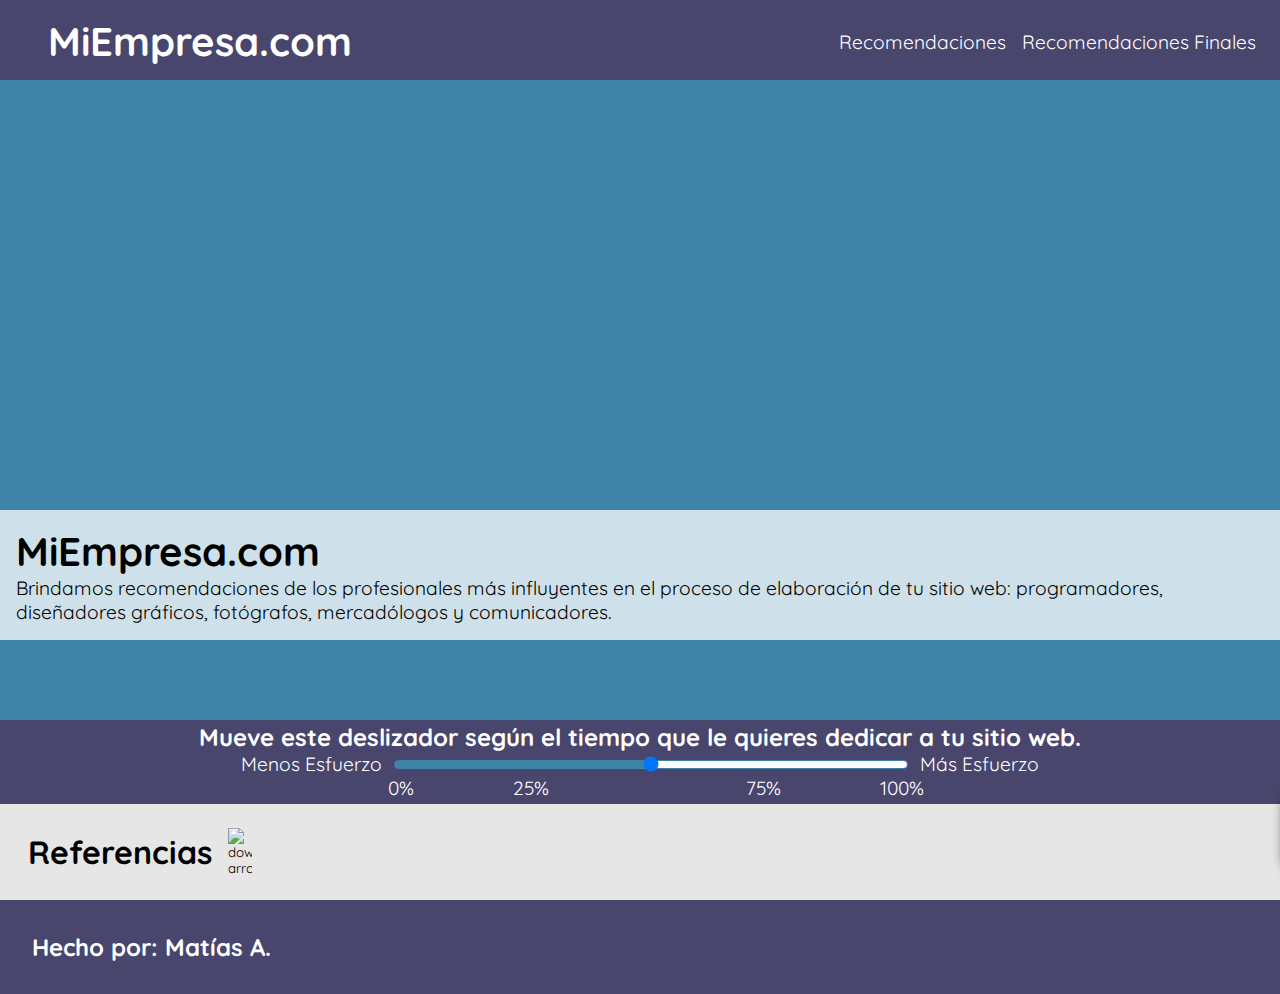
==== index.html @ 259386f4 "Index terminado" ====
<!DOCTYPE html>
<html lang="en">
<head>
    <meta charset="UTF-8">
    <meta http-equiv="X-UA-Compatible" content="IE=edge">
    <meta name="viewport" content="width=device-width, initial-scale=1.0">
    <meta name="description" content="Brindamos recomendaciones de los profesionales más influyentes en el proceso de elaboración de tu sitio web: programadores, diseñadores gráficos, fotógrafos, mercadólogos y comunicadores.">
    <link rel="preconnect" href="https://fonts.googleapis.com">
    <link rel="preconnect" href="https://fonts.gstatic.com" crossorigin>
    <link href="https://fonts.googleapis.com/css2?family=Quicksand:wght@300;500;700&display=swap" rel="stylesheet">
    <link rel="shortcut icon" href="https://i.postimg.cc/ydN5P6jC/Mi-Empresa-com-Logo-1-remove-bg.png" type="image/x-icon">
    <!-- https://postimg.cc/delete/8q73nfpF/48b8a6eb -->
    <title>MiEmpresa.com</title>
    <link rel="stylesheet" href="index.css">
    <link rel="stylesheet" href="https://cdnjs.cloudflare.com/ajax/libs/font-awesome/4.7.0/css/font-awesome.min.css">
</head>
<body>
    <header>
        <div class="header">
            <div class="menu-icon">
                <img id="menuIconOpen" src="https://i.postimg.cc/XNCWvFnG/menu.png" alt="" onclick="menuMobAnimation()">
                <!-- Removal Link: https://postimg.cc/delete/1dpSVBrv/f207f193 -->
                <img id="menuIconClose" src="https://i.postimg.cc/VkKW35SD/menu-close.png" alt="" onclick="menuMobAnimation()">
                <!-- Removal Link: https://postimg.cc/delete/z6ck5KMN/0ce4117c -->
            </div>
            <div class="menu-logo">
                <img src="https://i.postimg.cc/ydN5P6jC/Mi-Empresa-com-Logo-1-remove-bg.png" alt="">
                <!-- https://postimg.cc/delete/twVVPNVz/de579832 -->
            </div>
            <div class="header-content">
                <div class="page-title">
                    <h1>MiEmpresa.com</h1>
                </div>
                <nav class="navigation">
                    <a href="index.html"><img src="https://i.postimg.cc/0N2sn70d/home.png" alt=""></a>
                    <ul class="nav-list">
                        <!-- https://postimg.cc/delete/y2WHbLsM/1e113757 -->
                        <li class="nav-element"><p>Recomendaciones</p>
                            <ul>
                                <li><a href="programando.html">Programando</a></li>
                                <li><a href="disenando.html">Diseñando</a></li>
                                <li><a href="comunicando.html">Comunicando</a></li>
                            </ul>
                        </li>
                        <li class="nav-element"><a href="recomendaciones-finales.html">Recomendaciones Finales</a></li>
                    </ul>
                </nav>
            </div>
        </div>
    </header>
    <div class="menu-mob" id="menuMob">
        <div class="menu-mob-content">
            <li class="mob-element"><p>Puntos de Vista*</p></li>
            <li class="mob-info"><a href="programando.html">Programando</a></li>
            <li class="mob-info"><a href="disenando.html">Diseñando</a></li>
            <li class="mob-info"><a href="comunicando.html">Comunicando</a></li>
            <li class="mob-element"><a href="recomendaciones-finales.html">Recomendaciones Finales</a></li>
        </div>
    </div>
    <div class="title">
        <img src="https://cdn.pixabay.com/photo/2016/11/29/06/17/computer-1867758_960_720.jpg">
        <!-- https://postimg.cc/delete/BkPJf2L5/a53870fd -->
        <div class="title-txt-cont">
            <h1 class="title-txt">MiEmpresa.com</h1>
            <p class="title-desc">Brindamos recomendaciones de los profesionales más influyentes en el proceso de elaboración de tu sitio web: programadores, diseñadores gráficos, fotógrafos, mercadólogos y comunicadores.</p>
        </div>
        </div>
    <!-- <section class="form">
        <div id="demo">
            <h2 id="demoh2"></h2>
            <ul id="mobHeaderContent">
                <img id="fakeMenuIcon" src="https://i.postimg.cc/XNCWvFnG/menu.png" alt="">
            </ul>
            <div id="demoHeader">
                <div id="logo">Logo</div>
                <ul id="headerContent">
                    <li>Inicio</li>
                    <li>Información de la Empresa</li>
                    <li>Productos/Servicios</li>
                </ul>
            </div>
            <div id="demoContact">
                <ul id="contact">
                    <li><img src="https://cdn.pixabay.com/photo/2017/12/06/04/56/facebook-3000954_1280.png" alt=""></li>
                    <li><img src="https://cdn.pixabay.com/photo/2017/03/24/07/28/whatsapp-2170427_1280.png" alt=""></li>
                    <li><img src="https://cdn.pixabay.com/photo/2016/12/04/18/58/instagram-1882330_1280.png" alt=""></li>
                </ul>
            </div>
            <div id="demoContent">
                <div id="simg">
                    <p>Imagen</p>
                </div>
                <div id="info">
                    <h3>Nombre de la Empresa</h3>
                    <p>Descripción de la Empresa</p>
                </div>
                <div id="products">
                    <h4>Productos</h4>
                    <div>
                        <div>
                            <div>Imagen</div>
                            <p>Descripción</p>
                        </div>
                        <div>
                            <div>Imagen</div>
                            <p>Descripción</p>
                        </div>
                        <div>
                            <div>Imagen</div>
                            <p>Descripción</p>
                        </div>
                    </div>
                </div>
            </div>
            <div id="demoBanner">
                <div id="sbimg">Imagen</div>
                <div id="sbanner">Banner (<a>Enlace</a>)</div>
                <img class="banner-close" src="https://i.postimg.cc/8CKLfGR7/cross.png" alt="cerrar">
                Removal link: https://postimg.cc/delete/nN5q4rJT/70c9593e
            </div>
            <div id="demoFooter">
                <div>Información de Contacto</div>
                <div>Enlaces Externos y Políticas</div>
            </div>
        </div> -->
        <!-- <div id="selector">
            <div id="content">
                <h4 id="selTitle"></h4>
                <p id="selP"></p>
            </div>
            <div id="arrow"></div>
        </div>
    </section> -->
    <!-- <div id="tips">
        <div class="form-container">
            
        </div>
    </div> -->
    <section>
        <section id="main">
            <div id="timeSlider">
                <div id="timeContainer">
                    <h3>Mueve este deslizador según el tiempo que le quieres dedicar a tu sitio web.</h2>
                    <div id="timeInputContainer">
                        <p>Menos Esfuerzo</p>
                        <input type="range" min="0" max="100" value="50" id="timeInput" oninput="updateMain(this)">
                        <p>Más Esfuerzo</p>
                    </div>
                    <div id="timeScale">
                        <p>0%</p>
                        <p>25%</p>
                        <p></p>
                        <p>75%</p>
                        <p>100%</p>
                    </div>
                </div>
            </div>
            <div id="mainTips">
                <div id="mainTipsContainer">
                    <i class="fa fa-times" onclick="hideTips()"></i>
                    <h3>¡Espera! Antes revisa:</h3>
                    <video playsinline autoplay src="assets/10 tips.mp4" id="tenVideo"></video>
                </div>
            </div>
            <div class="mainContent">
                <section id="store">
                    <div class="mainTitle">
                        <img src="https://cdn.pixabay.com/photo/2019/04/26/07/14/store-4156934_960_720.png" alt="tienda en línea">
                        <div class="titleContent">
                            <h3>Abre tu Tienda en Línea</h3>
                            <p>Descripción</p>
                        </div>
                    </div>
                    <div class="steps">
                        <div class="l1">
                            <div class="step-title">
                                <p>1</p>
                                <h4>Paso 1:</h4>
                            </div>
                            <div class="step-desc">
                                <p><strong>Recopila tus productos y sus precios:</strong> haz una lista de todos tus productos y anota sus precios para que puedas compartirlos fácilmente. Puedes crear un catálogo de productos para compartirlos fácilmente en <a href="https://www.canva.com/" target="_blank">Canva</a>.</p>
                            </div>
                        </div>
                        <div class="l2">
                            <div class="step-title">
                                <p>2</p>
                                <h4>Paso 2:</h4>
                            </div>
                            <div class="step-desc">
                                <p><strong>Registra tu empresa:</strong> puedes acceder a tiendas en línea donde podrás registrarte y vender instantáneamente. Puedes abrirlas gratuitamente en <a href="https://web.pency.app/" target="_blank">Pency</a> u <a href="https://www.odoo.com/es_ES/app/ecommerce" target="_blank">Odoo</a>, revisar las mejores tiendas en línea en Perú <a href="https://www.qempo.com.pe/blog/mejores-paginas-vender-productos-peru/" target="_blank">aquí</a>, o suscribirse en <a href="https://suscrio.com/" target="_blank">Suscrio</a>.</p>
                            </div>
                        </div>
                        <div class="l3">
                            <div class="step-title">
                                <p>3</p>
                                <h4>Paso 3:</h4>
                            </div>
                            <div class="step-desc">
                                <p><strong>Selecciona tu paleta de colores:</strong> utiliza selectores de paletas en <a href="https://coolors.co/" target="_blank">Coolors</a>, <a href="https://color.adobe.com/es/create/color-wheel/" target="_blank">Adobe Color</a>, <a href="https://javier.xyz/cohesive-colors/" target="_blank">Cohesive Colors</a> o <a href="https://www.colorhexa.com/" target="_blank">Color Hexa</a>, paletas prediseñadas en <a href="https://colorhunt.co/" target="_blank">Color Hunt</a>, o generadores de colores HTML en <a href="https://htmlcolorcodes.com/color-picker/" target="_blank">Color Picker</a>.</p>
                            </div>
                        </div>
                        <div class="l4">
                            <div class="step-title">
                                <p>4</p>
                                <h4>Paso 4:</h4>
                            </div>
                            <div class="step-desc">
                                <p><strong>Crea tu propia marca:</strong> obtén tu logo personalizable y adecúalo a tu paleta de colores en <a href="https://www.renderforest.com/es/logos/" target="_blank">Renderforest</a> y elige entre una variedad de tipografías para tu sitio web en <a href="https://fonts.google.com/" target="_blank">Google Fonts</a>.</p>
                            </div>
                        </div>
                    </div>
                </section>
                <section id="template">
                    <div class="mainTitle">
                        <img src="https://cdn.pixabay.com/photo/2016/08/27/12/06/website-1624028_960_720.png" alt="programadores">
                        <div class="titleContent">
                            <h3>Utiliza plantillas existentes:</h3>
                            <p>Descripción</p>
                        </div>
                    </div>
                    <div class="steps">
                        <div class="l1">
                            <div class="step-title">
                                <p>1</p>
                                <h4>Paso 1:</h4>
                            </div>
                            <div class="step-desc">
                                <p><strong>Utiliza herramientas de creación de sitios web:</strong> hoy en día puedes desarrollar páginas y plataformas virtuales en estas plataformas sin requerir de un programador. Las gratis incluyen a <a href="https://www.wix.com/" target="_blank">Wix</a> y <a href="https://www.jimdo.com/es/" target="_blank">Jimdo</a>, y las de pago incluyen a <a href="https://www.wordpress.com/" target="_blank">WordPress</a>.</p>
                            </div>
                        </div>
                        <div class="l2">
                            <div class="step-title">
                                <p>2</p>
                                <h4>Paso 2:</h4>
                            </div>
                            <div class="step-desc">
                                <p><strong>Ten la información lista:</strong> es más trabajo que hacer un diseño por CMS ya que puedes hacer una plataforma virtual en un día, pero te va a tomar mucho más tiempo generar la información y el contenido.</p>
                            </div>
                        </div>
                        <div class="l3">
                            <div class="step-title">
                                <p>3</p>
                                <h4>Paso 3:</h4>
                            </div>
                            <div class="step-desc">
                                <p><strong>Selecciona tu paleta de colores:</strong> utiliza selectores de paletas en <a href="https://coolors.co/" target="_blank">Coolors</a>, <a href="https://color.adobe.com/es/create/color-wheel/" target="_blank">Adobe Color</a>, <a href="https://javier.xyz/cohesive-colors/" target="_blank">Cohesive Colors</a> o <a href="https://www.colorhexa.com/" target="_blank">Color Hexa</a>, paletas prediseñadas en <a href="https://colorhunt.co/" target="_blank">Color Hunt</a>, o generadores de colores HTML en <a href="https://htmlcolorcodes.com/color-picker/" target="_blank">Color Picker</a>.</p>
                            </div>
                        </div>
                        <div class="l5">
                            <div class="step-title">
                                <p>4</p>
                                <h4>Paso 4:</h4>
                            </div>
                            <div class="step-desc">
                                <p><strong>Crea tu propia marca:</strong> obtén tu logo personalizable y adecúalo a tu paleta de colores en <a href="https://www.renderforest.com/es/logos/" target="_blank">Renderforest</a> y elige entre una variedad de tipografías para tu sitio web en <a href="https://fonts.google.com/" target="_blank">Google Fonts</a>.</p>
                            </div>
                        </div>
                    </div>
                </section>
                <section id="program">
                    <div class="mainTitle">
                        <img src="https://cdn.pixabay.com/photo/2016/09/08/04/12/programmer-1653351_960_720.png" alt="programadores">
                        <div class="titleContent">
                            <h3>Prográmalo tú mismo:</h3>
                            <p>CREA tu tienda en línea.</p>
                        </div>
                    </div>
                    <div class="steps">
                        <div class="l1">
                            <div class="step-title">
                                <p>1</p>
                                <h4>Paso 1:</h4>
                            </div>
                            <div class="step-desc">
                                <p><strong>Aprende</strong> los lenguajes de programación y las herramientas necesarias en plataformas de cursos como <a href="https://platzi.com" target="_blank">Platzi</a>, <a href="https://coursera.com/" target="_blank">Coursera</a> o <a href="https://www.youtube.com" target="_blank">Youtube</a>, o en artículos de blog y tutoriales <a href="https://www.ciudadano2cero.com/como-crear-una-pagina-web-en-html/" target="_blank">aquí</a>, <a href="https://www.neolo.com/blog/como-crear-una-pagina-web-desde-cero-en-html.php" target="_blank">aquí</a> y <a href="https://pe.godaddy.com/blog/10-codigos-html-para-paginas-web-y-para-que-sirven/" target="_blank"> aquí</a>.</p>
                            </div>
                        </div>
                        <div class="l2">
                            <div class="step-title">
                                <p>2</p>
                                <h4>Paso 2:</h4>
                            </div>
                            <div class="step-desc">
                                <p><strong>Utiliza</strong> hosting y dominio gratuito en <a href="https://www.freenom.com/es/index.html/" target="_blank">Freenom</a> o <a href="https://www.hostinger.es/dominios-gratis/" target="_blank">Hostinger</a>, o <strong>contrata</strong> hosting y dominio en <a href="https://www.ionos.com/" target="_blank">Ionos</a>, <a href="https://www.freenom.com/es/index.html/" target="_blank">Freenom</a> o <a href="https://www.hostinger.es/dominios-gratis/" target="_blank">Hostinger</a>.</p>
                            </div>
                        </div>
                        <div class="l3">
                            <div class="step-title">
                                <p>3</p>
                                <h4>Paso 3:</h4>
                            </div>
                            <div class="step-desc">
                                <p><strong>Selecciona tu paleta de colores:</strong> utiliza selectores de paletas en <a href="https://coolors.co/" target="_blank">Coolors</a>, <a href="https://color.adobe.com/es/create/color-wheel/" target="_blank">Adobe Color</a>, <a href="https://javier.xyz/cohesive-colors/" target="_blank">Cohesive Colors</a> o <a href="https://www.colorhexa.com/" target="_blank">Color Hexa</a>, paletas prediseñadas en <a href="https://colorhunt.co/" target="_blank">Color Hunt</a>, o generadores de colores HTML en <a href="https://htmlcolorcodes.com/color-picker/" target="_blank">Color Picker</a>.</p>
                            </div>
                        </div>
                        <div class="l4">
                            <div class="step-title">
                                <p>4</p>
                                <h4>Paso 4:</h4>
                            </div>
                            <div class="step-desc">
                                <p><strong>Crea tu propia marca:</strong> obtén tu logo personalizable y adecúalo a tu paleta de colores en <a href="https://www.renderforest.com/es/logos/" target="_blank">Renderforest</a> y elige entre una variedad de tipografías para tu sitio web en <a href="https://fonts.google.com/" target="_blank">Google Fonts</a>.</p>
                            </div>
                        </div>
                        <div class="l5">
                            <div class="step-title">
                                <p>5</p>
                                <h4>Paso 5:</h4>
                            </div>
                            <div class="step-desc">
                                <p><strong>Utiliza</strong>, mientras programas, <strong>foros en línea</strong> como <a href="https://es.stackoverflow.com/" target="_blank">Stack Overflow</a>, <strong>herramientas para empresas</strong> como <a href="https://www.odoo.com/es_ES/" target="_blank">Odoo</a>, y <strong>código abierto</strong> que puedes encontrar en <a href="https://github.com/es/" target="_blank">Github</a>.</p>
                            </div>
                        </div>
                        <div class="l6">
                            <div class="step-title">
                                <p>6</p>
                                <h4>Paso 6:</h4>
                            </div>
                            <div class="step-desc">
                                <p><strong>Prueba tu sitio web</strong> al finalizar, para ver si se adapta a todos los formatos de pantalla <a href="https://ui.dev/amiresponsive" target="_blank">aquí</a> o <a href="http://www.responsinator.com/" target="_blank">aquí</a>, o recibe recomendaciones para mejorar el tiempo de carga de tu sitio web <a href="https://www.websiteoptimization.com/services/analyze/" target="_blank">aquí</a>.</p>
                            </div>
                        </div>
                    </div>
                </section>
                <section class="recommendations">
                    <h3>Recomendaciones de Expertos</h3>
                    <p>Estas son algunas recomendaciones que recopilamos para tí, que provienen de expertos y profesionales como programadores, diseñadores gráficos, comunicadores, fotógrafos, y expertos en marketing.</p>
                    <div id="mainButtonList">
                        <button onclick="displayButton(this, 1)">
                            <h4>Programar</h4>
                        </button>
                        <button onclick="displayButton(this, 2)">
                            <h4>Diseñar</h4>
                        </button>
                        <button onclick="displayButton(this, 3)">
                            <h4>Comunicar</h4>
                        </button>
                        <button onclick="displayButton(this, 4)">
                            <h4>Vender</h4>
                        </button>
                    </div>
                    <div id="pButtonList">
                        <button onclick="changeGrid(this, 1)">
                            <h5>Rapidez de carga</h5>
                            <p>A veces menos es más</p>
                        </button>
                        <button onclick="changeGrid(this, 2)">
                            <h5>Códigos de seguimiento y análisis</h5>
                            <p>Lo que puedo medir puedo mejorar</p>
                        </button>
                        <button onclick="changeGrid(this, 3)">
                            <h5>Autogestión</h5>
                            <p>Hazlo tú mismo</p>
                        </button>
                        <button onclick="changeGrid(this, 4)">
                            <h5>Seguridad y Privacidad</h5>
                            <p>Haz que tu cliente controle su información</p>
                        </button>
                        <button onclick="changeGrid(this, 5)">
                            <h5>Estructura de Programación</h5>
                            <p>Aquí falta algo (?)</p>
                        </button>
                    </div>
                    <div id="dButtonList">
                        <button onclick="changeGrid(this, 1)">
                            <h5>Simple (?)</h5>
                            <p>Único e innovador</p>
                        </button>
                        <button onclick="changeGrid(this, 2)">
                            <h5>Navegación Sencilla e Intuitiva</h5>
                            <p>Que tu cliente no se pierda en el intento</p>
                        </button>
                        <button onclick="changeGrid(this, 3)">
                            <h5>Colores</h5>
                            <p>Representa la identidad de tu empresa, impacta a tu cliente y generan sentimientos.</p>
                        </button>
                        <button onclick="changeGrid(this, 4)">
                            <h5>Diseño Responsivo</h5>
                            <p>Más del 83% de personas tienen un equipo móvil</p>
                        </button>
                        <button onclick="changeGrid(this, 5)">
                            <h5>Tipografía</h5>
                            <p>Importante para facilitar la lectura y formar la identidad de una empresa</p>
                        </button>
                        <button onclick="changeGrid(this, 6)">
                            <h5>Imágenes y Videos</h5>
                            <p>Para comprar tu producto, tu cliente quiere mirarlo primero</p>
                        </button>
                        <button  onclick="changeGrid(this, 7)">
                            <h5>Elementos Gráficos</h5>
                            <p>Incluye elementos que reflejan los objetivos de tu sitio web</p>
                        </button>
                        <button  onclick="changeGrid(this, 8)">
                            <h5>Fotografías profesionales</h5>
                            <p>Brinda detalles sobre el producto y puede ayudar a concertar una venta</p>
                        </button>
                        <button  onclick="changeGrid(this, 9)">
                            <h5>Catálogos Digitales</h5>
                            <p>Excelente medio de difusión de tus productos y su información</p>
                        </button>
                    </div>
                    <div id="cButtonList">
                        <button onclick="changeGrid(this, 1)">
                            <h5>Organización de la Información</h5>
                            <p>Debe ser clara para lograr que el usuario sepa dónde buscar lo que necesita</p>
                        </button>
                        <button onclick="changeGrid(this, 2)">
                            <h5>Llamadas a la acción</h5>
                            <p>Todas las acciones que uno puede implementar para que el cliente realice alguna acción favorable</p>
                        </button>
                        <button onclick="changeGrid(this, 3)">
                            <h5>Contenido de calidad</h5>
                            <p>Esto hace que tus clientes quieran consumir y que les guste leer la información de tu sitio web</p>
                        </button>
                        <button onclick="changeGrid(this, 4)">
                            <h5>Redes Sociales</h5>
                            <p>Pueden servir como medio de comunicación y como estrategia de posicionamiento</p>
                        </button>
                        <button onclick="changeGrid(this, 5)">
                            <h5>Blog</h5>
                            <p>Es una herramienta informativa que ayuda a los clientes y ofrece más tiempo en el que el cliente se quede en el sitio web</p>
                        </button>
                        <button onclick="changeGrid(this, 6)">
                            <h5>Contacto con el cliente</h5>
                            <p>Es elemental y básico que haya esta retroalimentación con el cliente</p>
                        </button>
                    </div>
                    <div id="vButtonList">
                        <button onclick="changeGrid(this, 1)">
                            <h5>Posicionamiento</h5>
                            <p>Permiten lograr una mayor visibilidad.</p>
                        </button>
                        <button onclick="changeGrid(this, 2)">
                            <h5>Publicidad</h5>
                            <p>Da a conocer tus productos a tus clientes</p>
                        </button>
                        <button onclick="changeGrid(this, 3)">
                            <h5>Estrategias de Marketing</h5>
                            <p>Aumenta tus ventas</p>
                        </button>
                        <button onclick="changeGrid(this, 4)">
                            <h5>Plataformas</h5>
                            <p>Herramientas que te ayudarán en el desarrollo de tu sitio web</p>
                        </button>
                    </div>
                    <div class="reco-grid">
                        <div id="pGrid">
                            <div id="p1">
                                <div class="card">
                                    <img src="https://images.pexels.com/photos/1148820/pexels-photo-1148820.jpeg?auto=compress&cs=tinysrgb&w=1260&h=750&dpr=2" alt="">
                                    <p><strong>Alójala en un buen servidor:</strong> si el servidor no es adecuado hace que la carga demore, lo que causa una mala experiencia con tu usuario. Un buen servidor permite manejar un gran número consultas a la vez, como <a href="https://httpd.apache.org/" target="_blank">Apache</a> o <a href="https://www.nginx.com/">Nginx</a>.</p>
                                </div>
                                <div class="card">
                                    <img src="https://cdn.pixabay.com/photo/2017/05/25/01/03/web-page-2341973_1280.jpg" alt="">
                                    <p><strong>Utiliza un código optimizado:</strong> puedes estructurar tu código en varias partes o puedes orientarlo a objetos. Escoge e importa solamente las librerías que te sirvan para ahorrar memoria.</p>
                                </div>
                                <div class="card">
                                    <div class="image-pair">
                                        <img src="https://cdn.pixabay.com/photo/2020/10/04/04/44/loading-5625228_1280.png" alt="">
                                        <img src="https://i.postimg.cc/vZSM9nHv/random-text.png " alt="">
                                    </div>
                                    <!-- https://postimg.cc/delete/7djDNVm8/2c191a92 -->
                                    <p><strong>Mantenla limpia y amigable:</strong> demasiadas animaciones, imágenes y texto desaniman a tu usuario por su carga lenta. Mientras que un sitio web que no esté sobrecargado, puede hacer que tu web sea más rápido y atractivo.</p>
                                </div>
                            </div>
                            <div id="p2">
                                <div class="card">
                                    <img src="https://images.pexels.com/photos/590045/pexels-photo-590045.jpeg?auto=compress&cs=tinysrgb&w=1260&h=750&dpr=2 " alt="">
                                    <p><strong>Haz seguimiento:</strong> es importante para que tomes decisiones de mejora. Por ejemplo, si tienes una empresa de venta de ropa puedes ver qué diseños son los más visitados, entonces, le pones mayor énfasis para que más clientes accedan.</p>
                                </div>
                                <div class="card">
                                    <img src="https://i.postimg.cc/h4bscrY3/google-analytics.png" alt="">
                                    <!-- https://postimg.cc/delete/tcDkTf1q/32956fb8 -->
                                    <p><strong>Utiliza análisis de datos:</strong> esto se hace a través de analíticas de datos que permiten hacer un seguimiento, por lo que se trabaja al interno y se pueden usar herramientas como <a href="https://marketingplatform.google.com/intl/es/about/analytics/" target="_blank">Google Analytics</a>.</p>
                                </div>
                                <div class="card">
                                    <img src="https://images.pexels.com/photos/7876507/pexels-photo-7876507.jpeg?auto=compress&cs=tinysrgb&w=1260&h=750&dpr=2" alt="">
                                    <p><strong>Si es necesario, especialízate:</strong> porque te permite solucionar los problemas de tu negocio a través de la explotación de datos y construcción de sistemas de información para <i>business intelligence</i>.</p>
                                </div>
                            </div>
                            <div id="p3">
                                <div class="card">
                                    <img src="https://images.pexels.com/photos/2422290/pexels-photo-2422290.jpeg?auto=compress&cs=tinysrgb&w=1260&h=750&dpr=2" alt="">
                                    <p><strong>Trabaja colaborativamente:</strong> un grupo de personas que puedan gestionar y responsabilizarse de la página es lo ideal, muchas veces se comete el error de que todo el mundo lo gestione, lo cual genera desorden. Sin embargo, si no tienes acceso a tener un equipo puedes hacerlo tú mismo.</p>
                                </div>
                                <div class="card">
                                    <img src="https://images.pexels.com/photos/955395/pexels-photo-955395.jpeg?auto=compress&cs=tinysrgb&w=1260&h=750&dpr=2" alt="">
                                    <p><strong>Mantén tu página actualizada:</strong> brinda orden, credibilidad, y satisfacción.</p>
                                </div>
                                <div class="card">
                                    <img src="https://images.pexels.com/photos/97080/pexels-photo-97080.jpeg?auto=compress&cs=tinysrgb&w=1260&h=750&dpr=2" alt="">
                                    <p><strong>Gestiona tu página tú mismo:</strong> cuenta con un panel administrativo, ya que, si un texto, banner o teléfono de contacto cambia, no tendrás que recurrir a un programador, sino puedes ingresar al panel que te permitiría cambiarlo fácilmente.</p>
                                </div>
                            </div>
                            <div id="p4">
                                <div class="card">
                                    <img src="https://cdn.pixabay.com/photo/2016/08/13/16/49/computer-1591018_1280.jpg" alt="">
                                    <p><strong>Brinda respaldo de seguridad:</strong> en especial por las situaciones actuales, ya que una página puede ser clonada o infiltrada. Puedes realizar copias de seguridad de tu sitio web, aunque muchos servidores tienen excelente seguridad.</p>
                                </div>
                                <div class="card">
                                    <img src="https://cdn.pixabay.com/photo/2019/06/25/21/37/stamp-4299143_1280.jpg" alt="">
                                    <p><strong>Cuida la privacidad:</strong> al momento de publicar información, datos, entre otros, que sean confidenciales, y también en caso el usuario requiera mantener anónimas sus publicaciones.</p>
                                </div>
                                <div class="card">
                                    <img src="https://images.pexels.com/photos/164501/pexels-photo-164501.jpeg?auto=compress&cs=tinysrgb&w=1260&h=750&dpr=2" alt="">
                                    <p><strong>Comercio en línea (?):</strong> brinda seguridad cuando se paga a través de tarjeta de crédito o débito, puedes adquirir servicios de pasarelas de pago. Puedes usar <a href="https://culqi.com/" target="_blank">Culqi</a>, <a href="https://www.mercadopago.com/" target="_blank">Mercado Pago</a>, <a href="https://www.paypal.com/" target="_blank">PayPal</a>, <a href="https://payu.com/" target="_blank">PayU</a>, <a href="https://pagoefectivo.pe/">PagoEfectivo</a>, <a href="https://pay-me.com/" target="_blank">PayMe</a>, <a href="https://www.niubiz.com/" target="_blank">Niubiz</a>, entre otros.</p>
                                </div>
                            </div>
                            <div id="p5">
                                <div class="card">
                                    <img src="https://cdn.pixabay.com/photo/2017/07/22/11/09/social-media-2528410_1280.jpg" alt="">
                                    <p><strong>Web adaptable (?):</strong> hay código manejable internamente que ayuda a que tu página sea visible en distintos dispositivos y navegadores que utilicen tus usuarios, sin tener la necesidad de descargar o instalar alguna aplicación, como los <a href="https://developer.mozilla.org/es/docs/Web/CSS/Media_Queries/Using_media_queries/" target="_blank">Media Queries</a> o los <a href="https://developer.mozilla.org/es/docs/Glossary/Vendor_Prefix/" target="_blank">Prefijos de Vendedor</a> (vendor prefixes).</p>
                                </div>
                                <div class="card">
                                    <img src="https://cdn.pixabay.com/photo/2014/11/29/19/21/social-media-550767_1280.png" alt="">
                                    <p><strong>Lenguaje estándar (?):</strong> pues tal vez no es compatible con otras computadoras, por ello debe ser diseñado y desarrollado para la navegación desde cualquier dispositivo y resolución de pantalla. Es importante para conseguir más usuarios.</p>
                                </div>
                            </div>
                        </div>
                        <div id="dGrid">
                            <div id="d1">
                                <div class="card">
                                    <img src="https://cdn.pixabay.com/photo/2015/11/10/14/26/box-1036976_1280.png" alt="">
                                    <p><strong>Incluye contenido importante:</strong> mantén un diseño simple o incluso minimalista, lo que debe venderse es el producto, no el diseño. Las páginas no son para que los diseñadores se luzcan.</p>
                                </div>
                                <div class="card">
                                    <img src="https://images.pexels.com/photos/5428829/pexels-photo-5428829.jpeg?auto=compress&cs=tinysrgb&w=1260&h=750&dpr=2" alt="">
                                    <p><strong>Haz que tu navegación sea simple (?):</strong> en algunas páginas es muy complicado, ya que el diseño es bueno pero las personas no lo usarían por no tener conocimientos sobre web.</p>
                                </div>
                                <div class="card">
                                    <img src="https://images.pexels.com/photos/5797903/pexels-photo-5797903.jpeg?auto=compress&cs=tinysrgb&w=1260&h=750&dpr=2" alt="">
                                    <p><strong>Procura que sea doblemente amigables (?):</strong> algunos clientes tienen dificultades o poca educación digital, además tienen un poco de miedo a los sitios web por la exposición de su información personal.</p>
                                </div>
                                <div class="card">
                                    <img src="https://i.postimg.cc/mDh7KN2B/styles.png" alt="">
                                    <!-- https://postimg.cc/delete/wSRhz4FN/9c5ebcdc -->
                                    <p><strong>Utiliza un solo estilo:</strong> si hay una sección con estilo diferente, el usuario no entiende qué pasó, se puede distraer e irse del sitio web. El estilo es la identidad de un sitio web y debe tenerse en cuenta.</p>
                                </div>
                                <div class="card">
                                    <img src="https://i.postimg.cc/g00nSzNZ/space.png" alt="">
                                    <!-- https://postimg.cc/delete/XtrpTG71/64922f7b -->
                                    <p><strong>Respetar los espacios:</strong> que no sea muy recargado. Esto afecta mucho la estética del sitio web.</p>
                                </div>
                            </div>
                            <div id="d2">
                                <div class="card">
                                    <img src="https://cdn.pixabay.com/photo/2016/09/08/17/46/user-interface-1655006_1280.png" alt="">
                                    <p><strong>Presta atención al diseño de interfaces:</strong> lo que necesitan tus clientes para poder llegar a comprar, revisar, reenviar, compartir, está relacionado a que gráficamente sea cómodo.</p>
                                </div>
                                <div class="card">
                                    <img src="https://images.pexels.com/photos/590022/pexels-photo-590022.jpeg?auto=compress&cs=tinysrgb&w=1260&h=750&dpr=2" alt="">
                                    <p><strong>Utiliza analítica:</strong> para que sea lógico se necesita mucho análisis, pruebas, y pensamiento. Piensa en que el cliente debe tener claro cómo hacer lo mínimo posible para llegar a lo que busca.</p>
                                </div>
                                <div class="card">
                                    <img src="https://cdn.pixabay.com/photo/2017/09/29/23/44/feedback-2800867_1280.png" alt="">
                                    <p><strong>Ten en cuenta la exigencia del cliente:</strong> en estos tiempos son muy exigentes, así que el resolver la experiencia de usuario con un buen diseño de interfaces hace que una página pueda llegar a un objetivo bueno, fácil y manera exitosa.</p>
                                </div>
                                <div class="card">
                                    <img src="https://i.postimg.cc/4xXFKqxd/simple.png " alt="">
                                    <!-- https://postimg.cc/delete/YZCy1kbz/eb0ab54a -->
                                    <p><strong>No le des muchos detalles a tu página:</strong> mientras la información sea concreta y directa, la navegación será sencilla y amigable.</p>
                                </div>
                                <div class="card">
                                    <img src="https://cdn.pixabay.com/photo/2012/04/05/02/02/cursor-25900_1280.png" alt="">
                                    <p><strong>Basa todo en solo tres clics:</strong> está comprobado que si un usuario, con solo tres clics, obtiene lo que necesita, entonces estará mucho más satisfecho. Sin embargo, todo depende de la necesidad de una empresa, ya que para vender pueden ser necesarios más de 3 clics.</p>
                                </div>
                                <div class="card">
                                    <img src="https://cdn.pixabay.com/photo/2017/05/14/03/45/gui-2311260_1280.png" alt="">
                                    <p><strong>Haz la información accesible:</strong> la información debe ser encontrada de la manera más sencilla y rápida. Aun así, todo depende del sitio web, uno puede organizar categorías eficientes o implementar un buscador interno (enlace).</p>
                                </div>
                                <div class="card">
                                    <div id="navBar">
                                        <p>Logo</p>
                                        <ul>
                                            <li>Inicio</li>
                                            <li>Productos</li>
                                            <li>Contacto</li>
                                        </ul>
                                    </div>
                                    <p><strong>Utiliza una barra de navegación eficiente:</strong> puede ser atractiva y sobresaliente. Debe ser útil para navegar, lo ideal es que tome &#188 de página.</p>
                                </div>
                                <div class="card">
                                    <img src="https://i.postimg.cc/HkxXh1YF/buttons.png " alt="">
                                    <!-- https://postimg.cc/delete/h6JVWPsj/1a0c2f01 -->
                                    <p><strong>Usa botones claros y fáciles de encontrar:</strong> esto garantiza que el cliente identifique que un botón es real y puede realizar su función sin problemas.</p>
                                </div>
                            </div>
                            <div id="d3">
                                <div class="card">
                                    <img src="https://images.pexels.com/photos/40799/paper-colorful-color-loose-40799.jpeg?auto=compress&cs=tinysrgb&w=1260&h=750&dpr=2" alt="">
                                    <p><strong>Usa una buena combinación de colores:</strong> ya que puede ser atractivo, pero podría ocasionar obstrucciones o dificultades en la lectura de la información. Puedes guiarte usando <a href="https://colorhunt.co/" target="_blank">ColorHunt</a>, <a href="https://color.adobe.com/es/create/color-wheel/" target="_blank">Adobe Color</a> o <a href="https://coolors.co/" target="_blank">Coolors</a>.</p>
                                </div>
                                <div class="card">
                                    <img src="https://images.pexels.com/photos/1148496/pexels-photo-1148496.jpeg?auto=compress&cs=tinysrgb&w=1260&h=750&dpr=2" alt="">
                                    <p><strong>Utiliza colores atractivos:</strong> pero no neones ni fosforescentes. Deben representar la identidad, pero no ser muy fuertes, por ello, lo más recomendable, hoy en día, son los colores pasteles. Puedes ver ejemplos de los colores de marcas exitosas <a href="http://brandcolors.net/" target="_blank"> aquí</a>.</p>
                                </div>
                                <div class="card">
                                    <img src="https://i.postimg.cc/x1Zkckv1/design.png" alt="">
                                    <!-- https://postimg.cc/delete/5ThHv5V5/88759f67 -->
                                    <p><strong>Crea una línea gráfica:</strong> haz que tus elementos tengan características en común como bordes, colores, tipografías, o efectos. La estética debe ser suficiente para que el usuario no opte por otro sitio web y pueda distinguirte por tu línea gráfica. Puedes generar paletas en <a href="https://javier.xyz/cohesive-colors/" target="_blank">Cohesive Colors</a>, <a href="https://www.color-hex.com/" target="_blank">Color Hex</a> o <a href="https://www.colorhexa.com/" target="_blank">Color Hexa</a>.</p>
                                </div>
                                <div class="card">
                                    <img src="https://i.postimg.cc/rpHBrTsT/colors.png" alt="">
                                    <!-- https://postimg.cc/delete/TBzzqw7W/af906f50 -->
                                    <p><strong>Usa pocos colores:</strong>es más sencillo tener una identidad con pocos elementos que tener muchas opciones y marear al cliente, al usuario y a todos.</p>
                                </div>
                                <div class="card">
                                    <img src="https://cdn.pixabay.com/photo/2017/12/28/15/06/geometric-3045402_1280.png" alt="">
                                    <p><strong>Adecúa tus colores según tus clientes y productos (?):</strong> en una página formal son mejores colores obvios como grises, azules, o negros, mientras que en una página de entendimiento se pueden usar colores vivos como los colores básicos. Puedes generar una paleta de acuerdo con una imagen <a href="http://colrd.com/" target="_blank">aquí</a>.</p>
                                </div>
                            </div>
                            <div id="d4">
                                <div class="card">
                                    <img src="https://images.pexels.com/photos/4158/apple-iphone-smartphone-desk.jpg?auto=compress&cs=tinysrgb&w=1260&h=750&dpr=2" alt="">
                                    <p><strong>Adáptalo a todos los dispositivos:</strong> para ganar clientes en cualquier celular o incluso televisores. Puedes comprobar si tu sitio web es responsivo en <a href="https://ui.dev/amiresponsive" target="_blank">Am I Responsive?</a> o <a href="http://www.responsinator.com/" target="_blank">Responsinator</a>.</p>
                                </div>
                                <div class="card">
                                    <div class="image-pair">
                                        <img src="https://i.postimg.cc/sDVKJLtZ/little-text.png" alt="">
                                        <!-- https://postimg.cc/delete/PcqKFH83/7bedefd4 -->
                                        <img src="https://images.pexels.com/photos/8296105/pexels-photo-8296105.jpeg?auto=compress&cs=tinysrgb&w=1260&h=750&dpr=2" alt="">
                                    </div>
                                    <p><strong>Tómalo en cuenta siempre:</strong>si no es responsivo, la letra sería muy pequeña y la tasa de rebote será muy alta. Lo que ves en una computadora no lo puedes ver en el celular. La mayoría de las plataformas y herramientas de sitios web ofrecen esta función. También podrás evitar hacer otras plataformas como apps para los celulares.</p>
                                </div>
                                <div class="card">
                                    <img src="https://images.pexels.com/photos/38519/macbook-laptop-ipad-apple-38519.jpeg?auto=compress&cs=tinysrgb&w=1260&h=750&dpr=2" alt="">
                                    <p><strong>Evalúa según tu presupuesto, tiempo y recursos: </strong>piensa en lo que es necesario y deja de hacer tareas que demanden muchos recursos en algunos tipos de equipos.</p>
                                </div>
                            </div>
                            <div id="d5">
                                <div class="card">
                                    <img src="https://images.pexels.com/photos/616849/pexels-photo-616849.jpeg?auto=compress&cs=tinysrgb&w=1260&h=750&dpr=2" alt="">
                                    <p><strong>Usa solo dos o tres opciones de tipografías:</strong> más opciones pueden confundir al cliente.</p>
                                </div>
                                <div class="card">
                                    <img src="https://i.postimg.cc/D0mr9VFC/fonts.png" alt="">
                                    <!-- https://postimg.cc/delete/tKndpqtp/2e19cc91 -->
                                    <p><strong>Varíala según el cliente y el producto:</strong> En una página formal se usan fuentes como Arial, o Impact, en una página de entendimiento, se puede Sans Serif. Cambia de acuerdo con la temática de tu empresa (?).</p>
                                </div>
                                <div class="card">
                                    <img src="https://i.postimg.cc/MZRVjYHf/fonts2.png " alt="">
                                    <!-- https://postimg.cc/delete/04GDGBWt/41e6ed87 -->
                                    <p><strong>No te compliques:</strong> hay infinidad de tipografías, entre ellas, Verdana y Calibri que son las que más se utilizan. Solo tienes que asegurarte de que tengan un tamaño que te permita entender el texto que estás colocando.</p>
                                </div>
                                <div class="card">
                                    <img src="https://images.pexels.com/photos/10412821/pexels-photo-10412821.jpeg?auto=compress&cs=tinysrgb&w=1260&h=750&dpr=2" alt="">
                                    <p><strong>No uses letras muy pequeñas:</strong> esto dificulta la lectura, y, por ende, al cliente. Puedes encontrar diversas tipografías para incluir en tu sitio web en <a href="https://fonts.google.com" target="_blank">Google Fonts</a>.</p>
                                </div>
                            </div>
                            <div id="d6">
                                <div class="card">
                                    <img src="https://cdn.pixabay.com/photo/2015/02/13/00/43/apples-634572_1280.jpg" alt="">
                                    <p><strong>Haz que tus fotos tengan un propósito claro:</strong> pueden hacer que tu cliente sepa lo que necesita. Se pueden brindar más detalles, como texturas. No podemos usar una foto opaca, oscura o que no tenga razón de ser con la información del sitio web.</p>
                                </div>
                                <div class="card">
                                    <img src="https://cdn.pixabay.com/photo/2016/08/20/06/09/video-1606945_1280.png" alt="">
                                    <p><strong>Usa videos cortos preferentemente:</strong> los que complementen o muestren la información y vendan tu producto, pues generan la atención del cliente. Actualmente, el video es muy útil en las redes sociales ya que lo movilizan mucho mejor. Puedes elaborar videos animados gratuitos para publicaciones en Youtube en <a href="https://www.powtoon.com/" target="_blank">Powtoon</a> (?).</p>
                                </div>
                                <div class="card">
                                    <img src="https://images.pexels.com/photos/326514/pexels-photo-326514.jpeg?auto=compress&cs=tinysrgb&w=1260&h=750&dpr=2" alt="">
                                    <p><strong>Usa buen material gráfico:</strong> como buenas fotos o ilustraciones que presenten de manera novedosa un tu sitio web, que estén bien tomadas y capturadas, y que generen atención, lógicamente respetando los derechos de autor y uso. Así puedes sobresalir en cuanto al resto de los sitios web. Puedes usar fotografías e imágenes sin derechos de uso, <i>como lo hice yo,</i> en <a href="https://www.pexels.com/" target="_blank">Pexels</a>, <a href="https://pixabay.com/" target="_blank">Pixabay</a> y <a href="https://unsplash.com" target="_blank">Unsplash</a>.</p>
                                </div>
                            </div>
                            <div id="d7">
                                <div class="card">
                                    <img src="https://images.pexels.com/photos/1340389/pexels-photo-1340389.jpeg?auto=compress&cs=tinysrgb&w=1260&h=750&dpr=2" alt="">
                                    <p><strong>Ten en cuenta tus elementos gráficos:</strong> son muy importantes, incluyen: íconos, colores, texto, información, formas, entre otros.</p>
                                </div>
                                <div class="card">
                                    <div id="border-demo">
                                        <div>Cuadrado</div>
                                        <div>Circular</div>
                                    </div>
                                    <p><strong>Usa distintas formas geométricas:</strong> ya que tienen un lenguaje: algo cuadrado indica algo recto y sólido y algo curvo o circular es mucho más dinámico.</p>
                                </div>
                                <div class="card">
                                    <img src="https://cdn.pixabay.com/photo/2018/05/18/15/30/web-design-3411373_1280.jpg" alt="">
                                    <p><strong>Haz una diagramación:</strong> es muy importante pues ayuda a distribuir de manera simétrica cada elemento dentro del sitio web, garantizando una buena impresión en el usuario.</p>
                                </div>
                                <div class="card">
                                    <img src="https://images.pexels.com/photos/814822/pexels-photo-814822.jpeg?auto=compress&cs=tinysrgb&w=1260&h=750&dpr=2" alt="">
                                    <p><strong>Usa imágenes para atraer:</strong> pues estas ayudan mucho como soporte para garantizar que el usuario se quede en tu sitio web.</p>
                                </div>
                            </div>
                            <div id="d8">
                                <div class="card">
                                    <div id="background-demo">
                                        <div>Producto</div>
                                    </div>
                                    <p><strong>No le des importancia al fondo:</strong> no se necesita uno llamativo pues el producto debe ser la estrella de la foto. La mayoría de los fondos son neutros, blancos o negros. Puede ser una foto muy artística, pero si el producto no se ve bien, no tendrá éxito.</p>
                                </div>
                                <div class="card">
                                    <img src="https://images.pexels.com/photos/56759/pexels-photo-56759.jpeg?auto=compress&cs=tinysrgb&w=1260&h=750&dpr=2" alt="">
                                    <p><strong>Trabaja en la postproducción:</strong> se puede hacer que un producto se vea limpio, ordenado y sin golpes.</p>
                                </div>
                                <div class="card">
                                    <img src="https://cdn.pixabay.com/photo/2020/12/11/18/05/camera-5823430_1280.jpg" alt="">
                                    <p><strong>Toma en cuenta en dónde se usará:</strong> en redes o catálogos en internet, una fotografía puede tomarse con cámara de celular si no se requiere de mayor tamaño. Si es impresa o para paredes, puede requerir una cámara de mayor resolución.</p>
                                </div>
                                <div class="card">
                                    <img src="https://cdn.pixabay.com/photo/2016/09/30/19/10/ecommerce-1706103_1280.png" alt="">
                                    <p><strong>Haz que el cliente pueda ver cómo se usa el producto:</strong> ya que a este le gusta imaginar cómo se va a ver y cómo se va a sentir al usarlo. Esto debe estar proyectado en la fotografía, alguien puede mostrar que está disfrutando usar tu producto.</p>
                                </div>
                                <div class="card">
                                    <img src="https://cdn.pixabay.com/photo/2019/04/26/07/14/store-4156934_1280.png" alt="">
                                    <p><strong>Ten claro qué quieres lograr:</strong> es vital pensar lo que tu cliente sentirá cuando lo vea, porque hay producción, maquillaje, fotógrafos (?), postproducción e incluso diseño. Orienta todos aspectos según el objetivo de la fotografía. </p>
                                </div>
                                <div class="card">
                                    <div class="image-pair">
                                        <img src="https://i.postimg.cc/RCWgMFLL/social-networks.png " alt="">
                                        <!-- https://postimg.cc/delete/HNy6j5TG/97f195f6 -->
                                        <img src="https://i.postimg.cc/jS3WdsXy/printer.png " alt="">
                                        <!-- https://postimg.cc/delete/S33XXXy5/859f7c59 -->
                                    </div>
                                    <p><strong>Basa los formatos según en dónde se publicará:</strong> en redes, 1200 por 1200 pixeles es lo adecuado. Para impresiones, 20 megapíxeles están bien. En una imagen de cámara profesional se puede bajar la resolución de una fotografía para adecuarla a distintos medios de publicación.</p>
                                </div>
                            </div>
                            <div id="d9">
                                <div class="card">
                                    <img src="https://images.unsplash.com/photo-1542125387-c71274d94f0a?ixlib=rb-1.2.1&ixid=MnwxMjA3fDB8MHxwaG90by1wYWdlfHx8fGVufDB8fHx8&auto=format&fit=crop&w=870&q=80" alt="">
                                    <p>Utiliza catálogos en línea para recopilar tus productos y sus precios fácilmente. Puedes aprender a hacerlos en <a href="https://canva.com" target="_blank">Canva</a>, mediante un <a href="https://youtu.be/AYCE-3OnGQI" target="_blank">tutorial</a>.</p>
                                </div>
                                <div class="card">
                                    <img src="https://images.unsplash.com/photo-1514679725149-ecaa6013d817?ixlib=rb-1.2.1&ixid=MnwxMjA3fDB8MHxwaG90by1wYWdlfHx8fGVufDB8fHx8&auto=format&fit=crop&w=870&q=80" alt="">
                                    <p><strong>Dales organización a los temas:</strong> usa colores acordes (?) a la identidad de tu empresa, tamaños y contrastes para asegurarte de que el cliente sepa qué es exactamente lo que está observando. </p>
                                </div>
                                <div class="card">
                                    <img src="https://images.unsplash.com/photo-1542125363-a877c094f8dc?ixlib=rb-1.2.1&ixid=MnwxMjA3fDB8MHxwaG90by1wYWdlfHx8fGVufDB8fHx8&auto=format&fit=crop&w=870&q=80" alt="">
                                    <p><strong>Usa letras legibles:</strong> para facilitar una lectura cómoda y que el cliente no se pierda ningún detalle ni que tenga que ampliar demasiado las páginas en caso de ver un catálogo virtual.</p>
                                </div>
                                <div class="card">
                                    <img src="https://images.unsplash.com/photo-1627395410076-15da6119fff9?ixlib=rb-1.2.1&ixid=MnwxMjA3fDB8MHxwaG90by1wYWdlfHx8fGVufDB8fHx8&auto=format&fit=crop&w=422&q=80" alt="">
                                    <p><strong>Ten en cuenta la comodidad de la lectura:</strong> ya que una página no debe tener cambios drásticos según la página anterior. Un cambio de página no debe dar la impresión de un golpe para el usuario.</p>
                                </div>
                                <div class="card">
                                    <img src="https://cdn.pixabay.com/photo/2015/02/22/17/56/loading-645268_1280.jpg" alt="">
                                    <p><strong>Haz que tenga un tamaño adecuado si es en línea:</strong> así los usuarios podrán acceder a este catálogo con facilidad. Los usuarios están acostumbrados a recibir sus productos de una manera rápida.</p>
                                </div>
                                <div class="card">
                                    <img src="https://images.unsplash.com/photo-1614680376408-81e91ffe3db7?ixlib=rb-1.2.1&ixid=MnwxMjA3fDB8MHxwaG90by1wYWdlfHx8fGVufDB8fHx8&auto=format&fit=crop&w=774&q=80" alt="">
                                    <p><strong>Utiliza plataformas para compartir catálogos digitales:</strong> para difundirlo, Instagram y Facebook ayudan a conseguir más clientes. También puedes promocionarlo en herramientas dedicadas como <a href="https://www.ecwid.com/es">Ecwind</a> (gratuita).</p>
                                </div>
                            </div>
                        </div>
                        <div id="cGrid">
                            <div id="c1">
                                <div class="card">
                                    <img src="https://cdn.pixabay.com/photo/2016/03/21/23/25/link-1271843_1280.png" alt="">
                                    <p><strong>Utiliza atajos o enlaces a otras páginas para seguir navegando:</strong> pues permitirán que el usuario llegue rápido a la información que necesite.</p>
                                </div>
                                <div class="card">
                                    <img src="https://cdn.pixabay.com/photo/2014/04/02/10/13/menu-303121_1280.png" alt="">
                                    <p><strong>Usa una barra de navegación o menú:</strong> la estructura de tu sitio web debe estar visible, brinda categorías por tipo de productos y/o servicios para que el cliente pueda acceder a ellos fácilmente.</p>
                                </div>
                                <div class="card">
                                    <div id="banners">
                                        <div>Imagen</div>
                                        <div>Banner (<a>Enlace</a>)</div>
                                        <i class="fa fa-times" aria-hidden="true"></i>
                                    </div>
                                    <p><strong>Usa banners:</strong> así podrás mostrar la información en gráficos y textos. Debido a que estos son movilizados utilizando animaciones, generarán buena impresión en el usuario.</p>
                                </div>
                                <div class="card">
                                    <div id="headers">
                                        <div>Logo</div>
                                        <div>
                                            <ul>
                                                <li>1</li>
                                                <li>2</li>
                                                <li>3</li>
                                            </ul>
                                            <div>Navegación</div>
                                        </div>
                                    </div>
                                    <p><strong>Añade un encabezado:</strong> debe estar en la parte superior para que siempre esté visible, asegúrate que contenga botones de inicio, información y testimonios.</p>
                                </div>
                                <div class="card">
                                    <img src="https://images.pexels.com/photos/267669/pexels-photo-267669.jpeg?auto=compress&cs=tinysrgb&w=1260&h=750&dpr=2" alt="">
                                    <p><strong>Usa un lenguaje amigable para la información:</strong> su terminología no debe ser complicada para asegurar la comprensión de más clientes.</p>
                                </div>
                                <div class="card">
                                    <img src="https://cdn.pixabay.com/photo/2016/11/13/04/52/statistic-1820320_1280.png" alt="">
                                    <p><strong>Llama la atención:</strong> el cliente no debe aburrirse en tu página, debe encontrar un balance entre la información y las imágenes. Lo importante es centralizar lo que uno quiere mostrar.</p>
                                </div>
                            </div>
                            <div id="c2">
                                <div class="card">
                                    <img src="https://images.pexels.com/photos/5650026/pexels-photo-5650026.jpeg" alt="">
                                    <p><strong>Usa frases de empresas de marketing:</strong> como “Regístrate gratis”, “Plan gratuito”, “Un mes gratis”, “Promociones”, “Ofertas”, “Últimos diez suscriptores”, “50% de descuento para los primeros diez suscriptores”.</p>
                                </div>
                                <div class="card">
                                    <img src="https://images.pexels.com/photos/3944405/pexels-photo-3944405.jpeg?auto=compress&cs=tinysrgb&w=1260&h=750&dpr=2" alt="">
                                    <p><strong>Incita a tu usuario a actuar:</strong> llama a tu cliente a que haga algo rápidamente.</p>
                                </div>
                                <div class="card">
                                    <div id="pop-ups">
                                        <h3>Pop-up</h3>
                                        <p>Información (<a>enlace</a>)</p>
                                        <img class="banner-close" src="https://i.postimg.cc/8kvg6Pzf/cross.png" alt="cross">
                                        <!-- https://postimg.cc/delete/qFsHX6jm/c18f5c9d -->
                                    </div>
                                    <p><strong>Usa pop-ups o banners:</strong> que sean pequeños, pero no invasivos. Agrégales tags o notas informativas útiles para el cliente, pues son muy llamativos y se pueden usar para vender.</p>
                                </div>
                                <div class="card">
                                    <div class="image-pair">
                                        <img src="https://cdn.pixabay.com/photo/2012/04/11/00/06/filter-27229_1280.png" alt="">
                                        <img src="https://images.pexels.com/photos/3756679/pexels-photo-3756679.jpeg?auto=compress&cs=tinysrgb&w=1260&h=750&dpr=2" alt="">
                                    </div>
                                    <p><strong>Añade un buscador interno:</strong> permite que el sitio web pueda ser más fácil de recorrer ya que organiza la información, permite al cliente filtrar y encontrar lo que busca en el menor tiempo posible, con eso se irá satisfecho. Estos están incluidos como funciones en las herramientas para hacer sitios web.</p>
                                </div>
                                <div class="card">
                                    <div class="image-pair">
                                        <img src="https://images.pexels.com/photos/106341/pexels-photo-106341.jpeg" alt="">
                                        <img src="https://cdn.pixabay.com/photo/2015/12/11/09/30/mobile-phone-1087845_1280.jpg" alt="">
                                    </div>
                                    <p><strong>No le quites importancia a los buscadores externos:</strong> un cliente preferirá un buscador externo como Google, por ello, debes darle importancia ya que este consigue el mayor número de clientes. Pero una vez que el cliente esté dentro del sitio, se puede colocar un buscador interno para que el usuario pueda encontrar la información de su interés sin requerir un buscador externo de nuevo.</p>
                                </div>
                                <div class="card">
                                    <img src="https://cdn.pixabay.com/photo/2013/07/12/14/48/search-148820_1280.png" alt="">
                                    <p><strong>Puedes usar un botón de búsqueda:</strong> para hacer más compacto al buscador interno. Toda página debe tener un buscador que permita ubicar la información.</p>
                                </div>
                            </div>
                            <div id="c3">
                                <div class="card">
                                    <img src="https://cdn.pixabay.com/photo/2016/06/26/23/32/information-1481584_1280.png" alt="">
                                    <p><strong>Brinda información para los clientes:</strong> debe ser corta, precisa, interesante, útil y verificable (debido a los casos de información falsa).</p>
                                </div>
                                <div class="card">
                                    <div class="image-pair" id="pixelate">
                                        <img src="https://i.postimg.cc/tJY6wcBs/pixelate.png" alt="">
                                        <!-- https://postimg.cc/delete/SBz844xV/13e2d158 -->
                                        <img src="https://images.unsplash.com/photo-1505740420928-5e560c06d30e?ixlib=rb-1.2.1&ixid=MnwxMjA3fDB8MHxwaG90by1wYWdlfHx8fGVufDB8fHx8&auto=format&fit=crop&w=870&q=80" alt="">

                                    </div>
                                    <p><strong>Haz un balance:</strong> muchas veces si uno da mucha información o imágenes con poca calidad el cliente se aburre. Se debe poner una buena perspectiva de lo que quieres mostrar en tu sitio web.</p>
                                </div>
                            </div>
                            <div id="c4">
                                <div class="card">
                                    <img src="https://cdn.pixabay.com/photo/2016/08/17/04/43/template-1599667_1280.png" alt="">
                                    <p><strong>Úsalas:</strong> dependiendo de tu público objetivo, estas pueden ser muy útiles ya que un sitio web es un importante método de difusión y ventas.</p>
                                </div>
                                <div class="card">
                                    <img src="https://cdn.pixabay.com/photo/2018/11/29/21/51/social-media-3846597_1280.png" alt="">
                                    <p><strong>Informa al usuario de más cosas:</strong> esto lo puedes lograr a través de las redes sociales. También es sumamente importante comunicarse y contactarse antes de concertar una compra, si es posible.</p>
                                </div>
                                <div class="card">
                                    <div id="social-networks">
                                        <img src="https://cdn.pixabay.com/photo/2017/12/06/04/56/facebook-3000954_1280.png " alt="">
                                        <img src="https://cdn.pixabay.com/photo/2017/03/24/07/28/whatsapp-2170427_1280.png " alt="">
                                        <img src="https://cdn.pixabay.com/photo/2016/12/04/18/58/instagram-1882330_1280.png" alt="">
                                    </div>
                                    <p><strong>Hazlas accesibles:</strong> si tu cliente quiere ver más, solo con un clic puede ver todo lo que aportas para él. Puedes implementar botones para poder enlazar a estas redes sociales.</p>
                                </div>
                            </div>
                            <div id="c5">
                                <div class="card">
                                    <img src="https://cdn.pixabay.com/photo/2014/10/17/11/53/blog-492184_1280.jpg" alt="">
                                    <p><strong>Publica artículos:</strong> pueden tratarse de artículos de tu empresa, nuevos productos, innovaciones del sector que estás vendiendo, las ventajas de tus productos, entre otros. Todo esto debe ser verdadero, por supuesto, ya que la información falsa es identificable (?).</p>
                                </div>
                                <div class="card">
                                    <img src="https://cdn.pixabay.com/photo/2014/02/13/07/28/wordpress-265132_1280.jpg" alt="">
                                    <p><strong>Estudia la coyuntura:</strong> de forma que sepas la situación en la que puedas vender un producto adecuadamente. Esto podrías aplicarlo en los blogs.</p>
                                </div>
                                <div class="card">
                                    <img src="https://cdn.pixabay.com/photo/2015/03/27/20/42/smartphone-695164_1280.jpg" alt="">
                                    <p><strong>Usa información local:</strong> por ejemplo, nuestra realidad es distinta de otros países, por lo que traer información de otros países no es lo ideal.</p>
                                </div>
                            </div>
                            <div id="c6">
                                <div class="card">
                                    <img src="https://cdn.pixabay.com/photo/2017/12/17/16/08/customer-experience-3024488_1280.jpg" alt="">
                                    <p><strong>Comunícate con tus clientes:</strong> puedes usar cuestionarios, evaluaciones de tus productos y chats.</p>
                                </div>
                                <div class="card">
                                    <div id="chatbots">
                                        <h4>Herramientas de Chat y Chatbot</h4>
                                        <nav>
                                            <a href="https://www.whatsapp.com/" target="_blank"><img src="https://cdn.pixabay.com/photo/2017/03/24/07/28/whatsapp-2170427_1280.png" alt=""></a>
                                            <a href="https://www.zendesk.es/" target="_blank"><img src="https://i.postimg.cc/1XhdHjcB/zendesk.png" alt=""></a>
                                            <!-- https://postimg.cc/delete/BrszV04G/a979dcc8 -->
                                            <a href="https://www.snapengage.com/" target="_blank"><img src="https://i.postimg.cc/fTdQnYg1/snapengage.png" alt=""></a>
                                            <!-- https://postimg.cc/delete/CtGpFcz1/875ee90a -->
                                            <a href="https://www.olark.com/" target="_blank"><img src="https://i.postimg.cc/d1Fy2V2N/olark.png" alt=""></a>
                                            <!-- https://postimg.cc/delete/KdGMJMbZ/c8d774c3 -->
                                        </nav>
                                    </div>
                                    <p><strong>Ofrece un servicio de chat:</strong> por ejemplo, se puede ofrecer chat por WhatsApp, que es gratuito y dinámico. Es lo más común, aunque también hay otras herramientas de chat para empresas.</p>
                                </div>
                                <div class="card">
                                    <div id="forms">
                                        <h4>Pregunta</h4>
                                        <div><input type="checkbox"> Opción 1</div>
                                        <div><input type="checkbox"> Opción 2</div>
                                        <div><input type="checkbox"> Opción 3</div>
                                        <div><input type="checkbox"> Opción 4</div>
                                        <div><input type="checkbox"> Opción 5</div>
                                    </div>
                                    <p><strong>Usa formularios concisos:</strong> ellos ayudan a que veas el nivel de competencia con otras marcas (estudio de mercado) o la satisfacción de tus clientes, pero también son algo que ellos siempre se quieren saltar. Por ello, lo ideal es que sean en alternativas múltiples, para facilitar el llenado del cliente.</p>
                                </div>
                                <div class="card">
                                    <img src="https://cdn.pixabay.com/photo/2017/01/14/10/56/people-1979261_1280.jpg" alt="">
                                    <p><strong>Utiliza los focus group:</strong> a través de la búsqueda de ciertas personas que estén interesadas o que consuman el producto. A pesar de que son un poco más difíciles de conseguir, te dan mejores resultados, pues se consiguen respuestas más sinceras y del mismo ámbito.</p>
                                </div>
                                <div class="card">
                                    <div id="socialM">
                                        <h4>Redes Sociales para contactarse</h4>
                                        <nav>
                                            <a href="https://www.whatsapp.com/" target="_blank"><img src="https://cdn.pixabay.com/photo/2017/01/16/17/05/whatsapp-1984584_1280.png" alt=""></a>
                                            <a href="https://www.facebook.com" target="_blank"><img src="https://cdn.pixabay.com/photo/2015/05/17/10/51/facebook-770688_1280.png" alt=""></a>
                                            <a href="https://www.instagram.com" target="_blank"><img src="https://cdn.pixabay.com/photo/2016/09/17/07/03/instagram-1675670_1280.png" alt=""></a>
                                            <a href="https://www.twitter.com/" target="_blank"><img src="https://cdn.pixabay.com/photo/2017/08/23/11/30/twitter-2672572_1280.jpg" alt=""></a>
                                            <a href="https://www.linkedin.com/" target="_blank"><img src="https://cdn.pixabay.com/photo/2017/08/22/11/56/linked-in-2668700_1280.png" alt=""></a>
                                        </nav>
                                    </div>
                                    <p><strong>Brinda información de contacto:</strong> ya que da seguridad y confianza a tus clientes, de esta manera, pueden valorar y considerar a tu empresa. Puedes brindarla por WhatsApp, Facebook, Twitter u otra red social, hasta incluso en tu propio sitio web.</p>
                                </div>
                                <div class="card">
                                    <img src="https://cdn.pixabay.com/photo/2016/11/16/06/35/question-1828268_1280.jpg" alt="">
                                    <p><strong>Incluye una sección de ayudas o preguntas frecuentes:</strong> ya que también puede facilitar enormemente al cliente.</p>
                                </div>
                                <div class="card">
                                    <img src="https://cdn.pixabay.com/photo/2018/09/17/18/07/manual-3684460_1280.jpg" alt="">
                                    <p><strong>Usa foros:</strong> ya que estos brindan ayudas y soluciones. Un cliente puede solucionar un problema fácilmente si es que ha sido respondido previamente en un foro, siempre y cuando este esté actualizado.</p>
                                </div>
                            </div>
                        </div>
                        <div id="vGrid">
                            <div id="v1">
                                <div class="card">
                                    <img src="https://i.postimg.cc/SQcHK7pz/g-My-Business.png" alt="">
                                    <!-- https://postimg.cc/delete/HN9F8vbZ/83c7b8bf -->
                                    <p><strong>Haz que tus clientes te encuentren:</strong> a través de la promoción de tu empresa en herramientas como <a href="https://www.google.es/intl/es/business/" target="_blank">Google My Business</a>, que te permitirá aparecer en Google Maps cuando alguien cercano a tu posición busque tu empresa. Puedes detallar dónde se encuentra desde la página de búsqueda, qué horario tiene, hacer comentarios y oferta, gestionar reseñas y calificaciones de clientes, entre otros.</p>
                                </div>
                                <div class="card">
                                    <img src="https://cdn.pixabay.com/photo/2016/04/13/22/42/seo-1327870_1280.png" alt="">
                                    <p><strong>Incluye palabras clave relacionadas con tu empresa:</strong> marca esas palabras y repítelas en páginas internas, redes sociales, y más. Las palabras serán conocidas y el servicio de SEO las podrá identificar para que el sitio web pueda ser ubicado, reconocido e indexado fácilmente en buscadores como Google.</p>
                                </div>
                                <div class="card">
                                    <img src="https://cdn.pixabay.com/photo/2019/09/22/16/21/big-business-4496465_1280.png" alt="">
                                    <p><strong>Adecúa tu contenido:</strong> puedes definir bien los detalles de tu empresa y lo que quieres vender. Por ejemplo, una fecha de publicación reciente ayuda a posicionar al sitio web en los buscadores. También puedes usar enlaces secuenciales (botones de atrás/adelante o inicio/final), o palabras clave.</p>
                                </div>
                                <div class="card">
                                    <img src="https://images.pexels.com/photos/327533/pexels-photo-327533.jpeg?auto=compress&cs=tinysrgb&w=1260&h=750&dpr=2" alt="">
                                    <p><strong>Incluye comentarios, recomendaciones, y testimonios:</strong> de personas como artistas y comunicadores. Esto puede añadirles confianza a tus clientes.</p>
                                </div>
                            </div>
                            <div id="v2">
                                <div class="card">
                                    <img src="https://cdn.pixabay.com/photo/2016/09/12/04/21/ads-1663031_1280.png" alt="">
                                    <p><strong>Utiliza anuncios pagados:</strong> pues son una de las estrategias más efectivas en cuanto a la difusión y posicionamiento de un sitio web.</p>
                                </div>
                                <div class="card">
                                    <img src="https://cdn.pixabay.com/photo/2020/04/04/04/23/media-5000790_1280.png" alt="">
                                    <p><strong>Invierte en empresas de publicidad:</strong> el más usado es Google, también se puede invertir en otras empresas como Facebook.</p>
                                </div>
                                <div class="card">
                                    <div class="image-pair">
                                        <img src="https://images.pexels.com/photos/147413/twitter-facebook-together-exchange-of-information-147413.jpeg?auto=compress&cs=tinysrgb&w=1260&h=750&dpr=2" alt="">
                                        <img src="https://cdn.pixabay.com/photo/2019/06/19/07/13/email-4284157_1280.png" alt="">
                                    </div>
                                    <p><strong>Utiliza e invierte en redes sociales:</strong> ya que son un instrumento que permite la interacción e información de tu empresa de manera directa. Sin embargo, debes evaluar en qué redes sociales te conviene tener presencia de acuerdo con tu giro de negocio y tu público objetivo. Puedes aprender en qué contexto usar las redes sociales <a href="https://localiza.me/blog/guia-redes-sociales-pymes/" target="_blank">aquí</a> y <a href="https://localiza.me/blog/anunciar-local-internet/" target="_blank">aquí</a>.</p>
                                </div>
                            </div>
                            <div id="v3">
                                <div class="card">
                                    <img src="https://cdn.pixabay.com/photo/2021/03/19/13/15/bill-6107551_1280.png" alt="">
                                    <p><strong>Adecúa tus precios y condiciones:</strong> estos deben causar que el producto llegue fácilmente al cliente. Muchas veces uno no compraba en el exterior, porque era carísimo, ahora los precios se redujeron, atrayendo a clientes. Puedes variarlo según la especialidad de tu sitio web.</p>
                                </div>
                                <div class="card">
                                    <img src="https://cdn.pixabay.com/photo/2019/04/29/16/10/connection-4166469_1280.png" alt="">
                                    <p><strong>Ten la mayor información posible:</strong> entiende a quién le vendes, qué vendes y cómo lo vendes. Muchas veces pequeñas empresas se enfocan en lo de afuera, no lo de adentro, debes entender el mercado, cliente, necesidad, qué compra, qué no, para qué, por qué y cómo.</p>
                                </div>
                                <div class="card">
                                    <img src="https://cdn.pixabay.com/photo/2017/09/07/08/54/money-2724241_1280.jpg" alt="">
                                    <p><strong>No siempre armes un negocio pensando en cosas gratuitas (?):</strong> ya que estarías entre paredes, la funcionalidad no sería la misma si se compra en realidad un producto al completo. Esto se vería reflejado en el tiempo.</p>
                                </div>
                                <div class="card">
                                    <img src="https://cdn.pixabay.com/photo/2018/02/12/14/01/devops-3148408_1280.jpg" alt="">
                                    <p><strong>Dedícale tiempo a tu proyecto:</strong> siempre intenta añadir mejoras o recibir sugerencias de tus clientes para implementarlas. Puedes tomar en cuenta los MVP, producto viable mínimo en sus siglas en inglés, que es lo mínimo que una empresa necesita para mantenerse.</p>
                                </div>
                                <div class="card">
                                    <img src="https://cdn.pixabay.com/photo/2016/11/29/09/32/concept-1868728_1280.jpg" alt="">
                                    <p><strong>Ten en cuenta qué vender antes de pensar cómo venderlo:</strong> mucha gente invierte en el producto y después piensa cómo venderlo. Si piensas antes qué vender puedes desarrollar un producto que puedes perfeccionar en el futuro. Se puede tomar en cuenta un caso de negocio o un modelo a seguir.</p>
                                </div>
                                <div class="card">
                                    <img src="https://images.pexels.com/photos/230544/pexels-photo-230544.jpeg" alt="">
                                    <p><strong>Haz que tu sitio recuerde la información que se ha introducido:</strong> por ejemplo, debe recordar los productos de un carrito de compras en caso el cliente se salga por error. Puedes implementarlo mediante las herramientas que te ofrecen las plataformas para hacer sitios web, aunque a veces son funciones premium.</p>
                                </div>
                                <div class="card">
                                    <img src="https://cdn.pixabay.com/photo/2016/11/18/19/07/happy-1836445_1280.jpg" alt="">
                                    <p><strong>Haz que sea para todos:</strong> haz que se vea en cualquier plataforma o dispositivo y para cualquier persona. Por ejemplo, para personas con discapacidad sensorial puedes implementar un servicio de lectura y audio mediante las herramientas en las plataformas para hacer sitios web.</p>
                                </div>
                                <div class="card">
                                    <img src="https://cdn.pixabay.com/photo/2016/08/20/06/44/e-commerce-1606962__340.png" alt="">
                                    <p><strong>Incluye un carrito de compras:</strong> haz que sea intuitivo pues es necesario para que tus clientes puedan realizar la compra sin trabas ni demoras. Estos también son ofrecidos por las plataformas para hacer sitios web.</p>
                                </div>
                                <div class="card">
                                    <img src="https://cdn.pixabay.com/photo/2017/03/19/10/49/friendship-2156174_1280.jpg" alt="">
                                    <p><strong>Haz que tus clientes se queden:</strong> es muy importante ya que esto se traduce en fidelidad, una buena experiencia de usuario y la comprensión de la información.</p>
                                </div>
                            </div>
                            <div id="v4">
                                <div class="card">
                                    <img src="https://i.postimg.cc/vmkzMp7f/freepik.png" alt="">
                                    <!-- https://postimg.cc/delete/KdSNzZbW/9695bd37 -->
                                    <p><strong>Elementos visuales:</strong> <strong>Freepik</strong> ofrece una gama de elementos gráficos y a veces ideas para hacer sitios web. Puede complementar el sitio web fácilmente.</p>
                                </div>
                                <div class="card">
                                    <img src="https://i.postimg.cc/LXF1xRBC/google-scholar.png " alt="">
                                    <!-- https://postimg.cc/delete/PBTw9NTd/07afd68c -->
                                    <p><strong>Información:</strong> <strong>Google Académico</strong> es una versión de Google que está orientado a la búsqueda de información científica y académica.</p>
                                </div>
                                <div class="card">
                                    <div class="image-trio">
                                        <img src="https://i.postimg.cc/RVds6vVc/platzi.png" alt="">
                                        <!-- https://postimg.cc/delete/mqXXQtVJ/633d9aa7 -->
                                        <img src="https://i.postimg.cc/sxkdh6Rh/coursera.png" alt="">
                                        <!-- https://postimg.cc/delete/qVfTVxf2D/367e2a38 -->
                                        <img src="https://i.postimg.cc/hPmqBB9b/youtube.png " alt="">
                                        <!-- https://postimg.cc/delete/L7tM6XMc/617fd7bb -->
                                    </div>
                                    <p><strong>Cursos:</strong> hay muchas fuentes confiables que permiten capacitarse o especializarse. Algunas son <strong><a href="https://www.platzi.com/" target="_blank">Platzi</a></strong>, <strong><a href="https://www.coursera.com/">Coursera</a></strong> y <strong><a href="https://www.youtube.com/" target="_blank">Youtube</a></strong>.</p>
                                </div>
                                <div class="card">
                                    <div class="image-pair">
                                        <img src="https://i.postimg.cc/SNYRjxGP/wix.png" alt="">
                                        <!-- https://postimg.cc/delete/Ctk58qFL/78164d16 -->
                                        <img src="https://i.postimg.cc/bvpw6HjX/wordpress.png" alt="">
                                        <!-- https://postimg.cc/delete/cP4LPkfr/572f8a1a -->
                                    </div>
                                    <p><strong>Sitios web de herramientas online:</strong> ofrece información como códigos, sugerencias, consejos para desarrollar, entre otros. Se debe buscar el sitio web de <strong>la herramienta que estés usando</strong>, como los de Wix o WordPress si es que los usas.</p>
                                </div>
                                <div class="card">
                                    <img src="https://cdn.pixabay.com/photo/2017/01/18/10/01/cloud-computing-1989339_1280.png" alt="">
                                    <p>Hoy en día es mucho más sencillo desarrollar debido al internet y al intercambio de conocimientos. Siempre se debe tener una activa búsqueda de información.</p>
                                </div>
                            </div>
                        </div>
                    </div>
                </section>
            </div>
        </section>
    </section>
    <section class="references">
        <button class="references-title" onclick="expandReferences()">
            <h2>Referencias</h2>
            <img id="referencesImg"src="https://i.postimg.cc/pTkv0TXZ/down-arrow.png" alt="down-arrow">
            <!-- Removal link: https://postimg.cc/delete/V3Zw2tDP/1e500b4f -->
        </button>
        <div class="references-content" id="referencesCont">
        <h3>Fuentes de la Información:</h3>
        <p>Las siguientes personas brindaron recomendaciones mediante la comunicación personal:</p>
        <ul>
            <li>Marlene R.</li>
            <li>Freddy S.</li>
            <li>Patricia P.</li>
            <li>Alejandro S.</li>
            <li>Leysi F.</li>
            <li>Gerardo C.</li>
            <li>Austin A.</li>
            <li>Nicol C.</li>
            <li>Mario R.</li>
        </ul>
        <h3>Imágenes:</h3>
        <p>Las imágenes provienen de <a href="https://www.pexels.com/" target="_blank">Pexels</a>, <a href="https://pixabay.com/" target="_blank">Pixabay</a> y <a href="https://unsplash.com" target="_blank">Unsplash</a>, plataformas que ofrecen imágenes sin derechos de uso.</p>
        </div>
    </section>
    <div class="banner" id="banner">
        <div class="banner-content">
            <h3 class="banner-element">Encuesta</h3>
            <p class="banner-element">Por favor, cuando termines tu visita responde la siguiente encuesta <a href="https://forms.office.com/r/jtJ4B4SC2z" target="_blank">aquí</a>.</p>
            <i class="fa fa-times banner-close" aria-hidden="true" onclick="closeBanner()"></i>
        </div>
    </div>
    <div id="bannerShow" onclick="showBanner()">
        <button>
            <img id="bannerShowImg"src="https://i.postimg.cc/pTkv0TXZ/down-arrow.png" alt="up-arrow">
            <!-- Removal link: https://postimg.cc/delete/V3Zw2tDP/1e500b4f -->
            <p>Encuesta</p>
        </button>
    </div>
    <div id="tipsShow" onclick="showTips()">
        <button>
            <p>10 tips</p>
            <img id="tipsShowImg"src="https://i.postimg.cc/pTkv0TXZ/down-arrow.png" alt="up-arrow">
            <!-- Removal link: https://postimg.cc/delete/V3Zw2tDP/1e500b4f -->
        </button>
    </div>
    <footer>
        <div class="footer-wrapper">
            <div class="footer-elements">
                <h3>Hecho por: Matías A.</h3>
            </div>
        </div>
    </footer>
    <script src="index.js"></script>
</body>
</html>
---- index.css ----
* {
    --primary-color: #48466D;
    --secondary-color: #3D84A8;
    --third-color: #46CDCF;
    --background: #e6e6e6;
    --text-color: white;
    padding: 0;
    margin: 0;
    text-decoration: none;
    font-family: 'Quicksand', sans-serif;
}
ul, ol:not(#tips ol, #mainList ol) {
    list-style: none;
}
body {
    font-size: 1.2em;
}
.page-title>h1, .nav-element>p {
    color: var(--text-color);
}
.header {
    background-color: var(--primary-color);
    height: 80px;
    z-index: 3;
    width: 100vw;
    position: fixed;
    top: 0;
    display: flex;
    align-items: center;
    justify-content: space-between;
}
.menu-icon>img {
    height: 28px;
    padding-top: 2px;
    margin-left: 28px;
    display: none;
    cursor: pointer;
    animation-duration: 0.5s;
    animation-direction: normal;
    animation-timing-function: ease;
    animation-fill-mode: forwards;
}
.menu-icon>img:nth-child(2) {
    position: absolute;
    top: 25px;
    opacity: 0;
    animation-duration: 1s;
}
.menu-logo img {
    height: 60px;
    margin-left: 8px;
    margin-top: 6px;
}
.page-title {
    padding-top: 1px;
}
.menu-mob {
    position: fixed;
    height: calc(100vh - 84px);
    width: 60vw;
    background-color: var(--primary-color);
    border-top: 2px solid black;
    border-bottom: 2px solid black;
    border-right: 2px solid black;
    z-index: 2;
    left: calc(-100vw - 2px);
    animation-duration: 1s;
    animation-direction: normal;
    animation-timing-function: ease;
    animation-fill-mode: forwards;
    min-width: 100vw;
}
.menu-mob-in {
    animation-name: menu-mob-in;
}
.menu-mob-out {
    animation-name: menu-mob-out;
}
.menu-icon-open-in {
    animation-name: menu-icon-open-in;
}
.menu-icon-open-out {
    animation-name: menu-icon-open-out;
}
.menu-icon-close-in {
    animation-name: menu-icon-close-in;
}
.menu-icon-close-out {
    animation-name: menu-icon-close-out;
}
.menu-mob-content {
    padding: 40px 32px;
    display: flex;
    flex-direction: column;
    height: 60%;
    justify-content: space-between;
    min-width: 260px;
}
.menu-mob-content a, .menu-mob-content p {
    color: white;
}
.menu-mob-content p {
    user-select: none;
}
.menu-mob-content a {
    background-color: var(--secondary-color);
    padding: 16px;
    border-radius: 1rem;
    box-shadow: 3px 3px 2px 2px rgba(0,0,0,.4);
    -webkit-box-shadow: 3px 3px 2px 2px rgba(0,0,0,.4);
}
.mob-info {
    padding-left: 32px;
}

@keyframes menu-mob-in {
    from {
        left: calc(-100vw - 2px);
    }
    to {
        left: 0;
    }
}
@keyframes menu-mob-out {
    from {
        left: 0;
    }
    to {
        left: calc(-100vw - 2px);
    }
}
@keyframes menu-icon-open-in {
    from {
        opacity: 1;
    }
    to {
        opacity: 0;
    }
}
@keyframes menu-icon-open-out {
    from {
        opacity: 0;
    }
    to {
        opacity: 1;
    }
}
@keyframes menu-icon-close-in {
    from {
        opacity: 0;
    }
    to {
        opacity: 1;
        -webkit-transform:rotate(180deg);
        -moz-transform: rotate(180deg);
        -ms-transform: rotate(180deg);
        -o-transform: rotate(180deg);
        transform: rotate(180deg);
    }
}
@keyframes menu-icon-close-out {
    from {
        opacity: 1;
    }
    to {
        opacity: 0;
        -webkit-transform:rotate(-180deg);
        -moz-transform: rotate(-180deg);
        -ms-transform: rotate(-180deg);
        -o-transform: rotate(-180deg);
        transform: rotate(-180deg);
    }
}

.header-content {
    height: 100%;
    width: calc(100vw - 64px);
    display: inline-flex;
    flex-direction: row;
    justify-content: space-between;
    margin: 0px 16px 0px 16px;
    align-items: center;
}
.navigation {
    display: inline-flex;
    align-items: center;
}
.nav-list {
    margin-left: 8px;
    display: flex;
    flex-direction: row;
    justify-content: space-between;
    height: 36px;
    align-items: flex-start;
}
.nav-list li>p {
    user-select: none;
    text-align: center;
    display: block;
    min-width: 100px;
    background-color: var(--primary-color);
    height: 24px;
}
.navigation>a, .navigation>a>img {
    height: 40px;
}
.navigation>a {
    padding: 12px;
    border-radius: 50%;
}
.navigation>a:hover {
    background-color: var(--secondary-color);
}
.navigation>a:active {
    background-color: var(--third-color);
}
.nav-element>a, .nav-element>p {
    padding: 8px;
}
.nav-list>li {
    text-align: center;
    z-index: 2;
}
.nav-list li>a {
    background-color: var(--primary-color);
    color: var(--text-color);
    min-width: 100px;
    display: block;
    border-radius: 1rem;
    height: 24px;
}
.nav-list ul>li>a {
    border-radius: 0rem;
    padding:  10px;
}
.nav-list li>a:hover {
    background-color: var(--secondary-color);
}
.nav-list li>a:active {
    background-color: var(--third-color);
}
.nav-list li>ul {
    display: none;
}
.nav-list li:hover>ul {
    display: block;
}

.title>img {
    width: calc(100vw - 16.40007325px);
    object-fit: cover;
    transform: scale(1.12);
    height: 100%;
    background-color: var(--secondary-color);
    object-position: center 55%;
}
.title {
    position: relative;
    color: black;
    margin-top: 80px;
    height: calc(80vh - 80px);
    overflow: hidden;
}
.title-txt-cont {
    position: absolute;
    width: calc(100% - 32px);
    background-color: #ffffffbf;
    bottom: 80px;
    height: auto;
    display: inline-flex;
    flex-direction: column;
    align-items: flex-start;
    justify-content: space-evenly;
    padding: 16px;
    left: 0;
}
.title-desc {
    margin-right: 8px;
    width: auto;
}
/* #demo {
    display: flex;
    margin: 8px auto;
    width: 70vw;
    flex-direction: column;
    box-shadow: 5px 5px 10px 2px rgba(0,0,0,.4);
    border-radius: 2rem;
    padding: 16px;
    position: relative;
    z-index: 1;
    user-select: none;
}
#demoHeader {
    display: flex;
    flex-direction: row;
    justify-content: space-between;
    background-color: var(--primary-color);
    color: white;
    padding: 8px;
    text-align: center;
    align-items: center;
}
#headerContent {
    display: flex;
    flex-direction: row;
    justify-content: space-evenly;
}
#headerContent li, #demoHeader div {
    padding: 4px;
    margin: auto 4px;
    user-select: none;
    cursor: pointer;
    border-radius: 0.5rem;
}
#headerContent li {
    margin: 0px 4px;
    height: auto;
}
#demoHeader div {
    border: 2px dashed gray;
    color: gray;
}
#headerContent li:hover {
    background-color: var(--secondary-color);
}
#headerContent li:active {
    background-color: var(--third-color);
}
#fakeMenuIcon {
    display: none;
}
#demoContact ul {
    display: inline-flex;
    position: absolute;
    margin-top: 20px;
    left: 16px;
    flex-direction: row;
    align-items: center;
    justify-content: space-evenly;
    border-radius: 2rem;
    background-color: var(--primary-color);
    z-index: 2;
}
#demoContact li {
    height: 48px;
}
#demoContact img {
    width: 32px;
    border-radius: 2rem;
    margin: 8px;
    cursor: pointer;
}
#demoContent {
    display: inline-flex;
    flex-direction: column;
    align-items: center;
    position: relative;
    z-index: 1 !important;
    margin-bottom: 72px;
}
#simg {
    border: 2px dashed grey;
    position: absolute;
    width: calc(100% - 4px);
    height: 128px;
    top: 8px;
    text-align: left;
    cursor: pointer;
}
#demoContent>div:nth-child(1)>p {
    position: absolute;
    top: 0px;
    right: 8px;
    color: gray;
}
#demoContent>div:nth-child(1) div {
    position: absolute;
    bottom: 8px;
    left: 8px;
    cursor: pointer;
}
#info {
    margin-top: calc(70px + 4px);
    z-index: 3;
}
#products {
    margin-top: 16px;
}
#demoContent>div:nth-child(1) div {
    display: inline-flex;
    flex-direction: column !important;
}
#demoContent>div>div:nth-child(2) {
    display: inline-flex;
    align-items: center;
    justify-content: space-evenly;
    width: 60vw;
    z-index: 3;
}
#demoContent div div div {
    padding: 16px;
}
#demoContent div div div div {
    border: 2px dashed gray;
    color: gray;
}
#demoBanner {
    position: absolute;
    right: 16px;
    bottom: 56px;
    border-radius: 2rem 0rem 0rem 2rem;
    box-shadow: -5px 5px 10px 2px rgba(0,0,0,.4);
    padding: 10px;
    z-index: 2 !important;
    background-color: white;
    width: 30%;
    cursor: pointer;
}
#demoBanner div:nth-child(1) {
    border: 2px dashed gray;
    color: gray;
    position: absolute;
    top: 4px;
    left: 20px;
    cursor: pointer;
    z-index: 3;
}
#demoBanner div:nth-child(2) {
    margin-top: 24px;
    z-index: 3;
}
#demoBanner a {
    text-decoration: underline;
    color: var(--primary-color);
    cursor: pointer;
}
#demoFooter {
    position: absolute;
    bottom: 16px;
    display: flex;
    flex-direction: row !important;
    justify-content: space-evenly !important;
    background-color: var(--primary-color);
    width: calc(100% - 32px - 16px);
    color: white;
    padding: 8px;
    z-index: 1;
    user-select: none;
}
#selector {
    position: absolute;
    z-index: 4;
    animation-duration: 0.15s;
    animation-direction: normal;
    animation-timing-function: linear;
    animation-fill-mode: forwards;
}
#arrow {
    width: 0;
    height: 0;
    border-top: 16px solid white;
    border-left: 16px solid transparent;
    position: absolute;
    right: 0;
}
#content {
    padding: 0px 8px;
    display: flex;
    flex-direction: column;
    width: 36vw;
    height: 8vh;
    box-shadow: 5px 10px 15px 2px rgba(0,0,0,.4);
    background-color: white;
} */
#main {
    width: 100%;
    background-color: white;
    z-index: 2;
    flex-direction: column;
}
#timeSlider {
    width: 100%;
    padding-top: 2px;
    padding-bottom: 4px;
    text-align: center;
    position: fixed;
    height: auto;
    background-color: var(--primary-color);
    z-index: 2;
    position: sticky;
    top: 80px;
}
#timeSlider * {
    color: white;
}
#timeInput {
    background: linear-gradient(to right, var(--secondary-color) 0%, var(--secondary-color) 50%, #fff 50%, white 100%);
    border: solid 1px var(--secondary-color);
    border-radius: 8px;
    height: 7px;
    width: 40vw;
    outline: none;
    -webkit-appearance: none;
    margin: 0px 12px;
}
#timeScale {
    width: calc(40vw + 24px);
    display: flex;
    flex-direction: row;
    align-items: center;
    justify-content: space-between;
    margin-left: 32px;
}
#timeContainer {
    display: flex;
    flex-direction: column;
    align-items: center;
}
#timeInputContainer {
    display: flex;
    flex-direction: row;
    align-items: center;
    justify-content: space-evenly;
}

#mainTips {
    height: 100%;
    width: 100%;
    background-color: rgba(0,0,0,.8);
    position: fixed;
    top: 0;
    left: 0;
    z-index: 200;
    display: grid;
    place-items: center;
    display: none;
}
#mainTipsContainer {
    position: relative;
    background-color: white;
    border-radius: 2rem;
    display: flex;
    flex-direction: column;
    align-items: center;
    justify-content: space-evenly;
    width: auto;
    height: auto;
    padding: 24px;
    gap: 16px;
}
#mainTips i {
    position: absolute;
    top: 16px;
    right: 16px;
    filter: invert(60%);
    cursor: pointer;
    font-size: 2rem;
}
#mainTips video {
    height: 80vh;
}

.mainContent {
    flex-grow: 1;
    width: 100%;
    display: flex;
    flex-direction: column;
    align-items: center;
}
.mainContent {
    display: none;
}
.mainTitle {
    display: flex;
    flex-direction: column;
    align-items: center;
    position: relative;
    width: 100%;
    overflow: hidden;
}
.mainTitle img {
    width: 100%;
    height: 65vh;
    object-fit: cover;
    overflow: hidden;
    object-position: center 80%;
}
.titleContent {
    position: absolute;
    bottom: 12px;
    padding: 8px;
    width: 100%;
    text-align: center;
    color: white;
    background-color: rgba(0,0,0, 0.25);
}
.steps {
    display: flex;
    flex-direction: row;
    padding: 24px;
    width: calc(100% - 48px);
    gap: 16px;
    background-color: white;
}
.steps>div {
    display: flex;
    flex-direction: column;
    align-items: flex-start;
    flex: 1;
    text-align: justify;
}
.step-title {
    display: flex;
    flex-direction: row;
    align-items: center;
    gap: 16px;
}
.step-title>p {
    width: 36px;
    height: 36px;
    border-radius: 50%;
    background-color: var(--primary-color);
    color: white;
    display: flex;
    align-items: center;
    justify-content: center;
    font-weight: bolder;
}
.step-desc {
    display: flex;
    flex-direction: column;
    align-items: flex-start;
}
.step-desc *, #reco-grid * {
    font-size: 1.1rem;
}
#main a {
    color: var(--primary-color);
    text-decoration: underline;
}
.recommendations {
    display: flex;
    flex-direction: column;
    padding: 24px;
    width: calc(100% - 48px);
    background-color: white;
}
#main > div.mainContent > section.recommendations > p {
    text-align: justify;
}
#mainButtonList, #pButtonList, #dButtonList, #cButtonList, #vButtonList {
    padding-top: 16px;
    display: flex;
    margin-left: -24px;
    margin-right: -24px;
    background-color: #e6e6e6;
    gap: 2px;
    display: none;
    flex-wrap: wrap;
}
#mainButtonList p, #pButtonList p, #dButtonList p, #cButtonList p, #vButtonList p {
    font-size: 1rem;
    font-family: 'Quicksand', sans-serif;
}
#mainButtonList h5, #pButtonList h5, #dButtonList h5, #cButtonList h5, #vButtonList h5 {
    font-size: 1.1rem;
    font-family: 'Quicksand', sans-serif;
}
#mainButtonList {
    padding: 0;
    margin-top: 16px;
    display: flex;
    flex-wrap: nowrap;
}
#mainButtonList button, #pButtonList button, #dButtonList button, #cButtonList button, #vButtonList button {
    flex: 1;
    background-color: var(--primary-color);
    color: white;
    border: none;
    height: auto;
    padding: 8px;
    animation: shrink 0.75s ease 0s 1 normal forwards;
    -moz-animation: shrink 0.75s ease 0s 1 normal forwards;
    -webkit-animation: shrink 0.75s ease 0s 1 normal forwards;
    -o-animation: shrink 0.75s ease 0s 1 normal forwards;
}
#mainButtonList button:hover, #pButtonList button:hover, #dButtonList button:hover, #cButtonList button:hover, #vButtonList button:hover {
    background-color: var(--secondary-color) !important;
    animation: grow 0.75s ease 0s 1 normal forwards;
    -moz-animation: grow 0.75s ease 0s 1 normal forwards;
    -webkit-animation: grow 0.75s ease 0s 1 normal forwards;
    -o-animation: grow 0.75s ease 0s 1 normal forwards;
}
#mainButtonList button:active, #pButtonList button:active, #dButtonList button:active, #cButtonList button:active, #vButtonList button:active {
    background-color: var(--third-color) !important;
    animation: grow 0.75s ease 0s 1 normal forwards;
    -moz-animation: grow 0.75s ease 0s 1 normal forwards;
    -webkit-animation: grow 0.75s ease 0s 1 normal forwards;
    -o-animation: grow 0.75s ease 0s 1 normal forwards;
}
@keyframes grow {
    from {
        flex-grow: 1;
    }
    to {
        flex-grow: 2;
    }
}
@keyframes shrink {
    from {
        flex-grow: 2;
    }
    to {
        flex-grow: 1;
    }
}
.reco-grid {
    background-color: #e6e6e6;
    margin: 0 -24px;
    margin-bottom: -24px;
    padding: 0 24px;
    padding-bottom: 24px;
    padding-top: 16px;
}
.reco-grid>div>div {
    display: flex;
    gap: 16px;
    display: none;
    width: 100%;
    flex-wrap: wrap;
    justify-content: space-evenly;
}
.card {
    display: flex;
    flex-direction: column;
    align-items: center;
    flex-grow: 1;
    flex-basis: 32.45%;
    max-width: 32.45%;
    text-align: justify;
}
.card>:first-child {
    height: 30vh;
}
.card img {
    width: 100%;
    height: 100%;
    object-fit: cover;
    object-position: center 100%;
}
.image-pair, .image-trio {
    display: flex;
    flex-direction: row;
    align-items: center;
    width: 100%;
    height: 100%;
    justify-content: space-between;
}
.image-pair img {
    width: 48%;
    object-fit: cover;
}
.image-trio img {
    width: 32%;
    object-fit: cover;
}

/* Specific Cases */

#p1 > div:nth-child(3) > div > img:nth-child(1) {
    object-fit: scale-down;
    object-position: center center;
}
#p2 > div:nth-child(2) > img {
    background-color: white;
    object-fit: scale-down;
    object-position: center center;
}
#p3 > div:nth-child(1) > img {
    object-position: center 10%;
}
#p3 > div:nth-child(2) > img, #p5 > div:nth-child(2) > img, #d1 > div:nth-child(2) > img, #d1 > div:nth-child(3) > img, #d2 > div:nth-child(1) > img, #d2 > div:nth-child(6) > img, #d3 > div:nth-child(4) > img, #d6 > div:nth-child(2) > img, #d7 > div:nth-child(3) > img, #d8 > div:nth-child(2) > img, #d8 > div:nth-child(3) > img, #d8 > div:nth-child(4) > img, #d8 > div:nth-child(5) > img, #d9 > div:nth-child(6) > img, #c1 > div:nth-child(6) > img, #c2 > div:nth-child(1) > img, #c2 > div:nth-child(1) > img, #c5 > div:nth-child(1) > img, #c5 > div:nth-child(2) > img, #v1 > div:nth-child(2) > img, #v1 > div:nth-child(3) > img, #v1 > div:nth-child(4) > img, #v3 > div:nth-child(8) > img, #v3 > div:nth-child(8) > img, #d1 > div:nth-child(4) > img {
    object-position: center center;
}
#p4 > div:nth-child(1) > img {
    object-position: center 70%;
}
#p4 > div:nth-child(2) > img {
    object-position: center 60%;
}
#d1 > div:nth-child(5) > img, #d2 > div:nth-child(8) > img, #d3 > div:nth-child(3) > img, #d5 > div:nth-child(2) > img, #d5 > div:nth-child(3) > img {
    object-fit: scale-down;
    object-position: center center;
    background-color: white;
}
#d2 > div:nth-child(3) > img {
    object-position: center 20%;
}
#d2 > div:nth-child(3) > img, #c6 > div:nth-child(1) > img, #c6 > div:nth-child(4) > img, #c6 > div:nth-child(7) > img, #v3 > div:nth-child(4) > img, #v3 > div:nth-child(5) > img, #v3 > div:nth-child(6) > img, #v3 > div:nth-child(7) > img {
    object-position: center 0%;
}
#d2 > div:nth-child(5) > img, #c1 > div:nth-child(1) > img, #c1 > div:nth-child(2) > img, #c2 > div:nth-child(4) > div > img:nth-child(1), #c2 > div:nth-child(6) > img, #c3 > div:nth-child(1) > img, #v3 > div:nth-child(1) > img {
    object-fit: scale-down;
}
#d6 > div:nth-child(1) > img {
    object-position: center 70%;
}
#d9 > div:nth-child(5) > img {
    object-position: center 25%;
}
#d9 > div:nth-child(5) > img {
    object-fit: scale-down;
    background-color: transparent;
}
#c4 > div:nth-child(1) > img {
    object-position: center 25%;
}
#c6 > div:nth-child(6) > img {
    object-fit: scale-down;
    object-position: center center;
    background-color: #f5f5ff;
}
#v2 > div:nth-child(2) > img {
    object-position: center 55%;
}
#v3 > div:nth-child(2) > img {
    object-position: center 60%;
}
#v4 img {
    object-fit: scale-down;
    object-position: center center;
}
#v4 > div:nth-child(5) > img {
    object-fit: cover;
    object-position: center center;
}
#border-demo {
    display: inline-flex;
    flex-direction: column;
    align-items: center;
    justify-content: space-evenly;
}
#border-demo div {
    box-shadow: 0px 5px 40px 2px rgba(0,0,0,.4);
    -webkit-box-shadow: 0px 5px 40px 2px rgba(0,0,0,.4);
    width: 100%;
    text-align: center;
    font-weight: 700;
    height: auto;
    padding: 8px 8px;
}
#border-demo div:nth-child(2) {
    border-radius: 2em;
}
#background-demo {
    background: rgb(113,113,113);
    background: -moz-radial-gradient(circle, rgba(113,113,113,1) 0%, rgba(96,96,96,1) 24%, rgba(71,71,71,1) 52%, rgba(39,39,39,1) 100%);
    background: -webkit-radial-gradient(circle, rgba(113,113,113,1) 0%, rgba(96,96,96,1) 24%, rgba(71,71,71,1) 52%, rgba(39,39,39,1) 100%);
    background: radial-gradient(circle, rgba(113,113,113,1) 0%, rgba(96,96,96,1) 24%, rgba(71,71,71,1) 52%, rgba(39,39,39,1) 100%);
    filter: progid:DXImageTransform.Microsoft.gradient(startColorstr="#717171",endColorstr="#272727",GradientType=1);
    display: grid;
    align-items: center;
    justify-items: center;
    border-radius: 0.5em;
    width: 100%;
}
#background-demo>div {
    background-color: rgba(255,255,255,.8);
    border: 2px dashed rgba(0,0,0,.8);
    border-radius: 50%;
    height: 120px;
    width: 120px;
    display: inline-flex;
    align-items: center;
    justify-content: center;
    font-weight: light;
    user-select: none;
}
#banners {
    position: relative;
    height: calc(10vh - 16px);
    margin-top: 15vh;
    margin-bottom: 5vh;
    width: calc(100% - 16px);
    padding: 8px;
    align-self: flex-end;
    font-weight: bold;
    box-shadow: -5px 5px 10px 2px rgba(0,0,0,.4);
    -webkit-box-shadow: -5px 5px 10px 2px rgba(0,0,0,.4);
    border-radius: 2em 0em 0em 2em;
    display: inline-flex;
    flex-direction: row;
    align-items: center;
    justify-content: space-around;
}
#banners div:nth-child(1) {
    border: 2px dotted gray;
    color: gray;
    padding: 4px;
    user-select: none;
}
#banners div a {
    text-decoration: underline;
    color: var(--primary-color);
    cursor: pointer;
}
#banners img {
    position: absolute;
    height: 10px;
    width: 10px;
    min-height: max-content;
}
#headers {
    height: calc(10vh - 8px);
    width: calc(100% - 8px);
    padding: 4px;
    margin-bottom: 20vh;
    justify-self: flex-start;
    display: inline-flex;
    flex-direction: row;
    align-items: center;
    justify-content: space-between;
    background-color: var(--primary-color);
    color: white;
}
#headers>div:nth-child(1) {
    border: 2px dashed gray;
    color: gray;
    padding: 4px;
}
#headers>Div:nth-child(2) {
    display: flex;
    flex-direction: column;
    align-items: center;
    width: 65%;
}
#headers ul {
    width: 100%;
    display: flex;
    flex-direction: row;
    align-items: center;
    justify-content: space-evenly;
    border: 2px dashed gray;
}
#headers>div>div {
    font-size: small;
    color: gray;
}
#pop-ups {
    height: 10vh;
    position: relative;
    padding: 8px;
    margin-top: calc(20vh - 16px);
    box-shadow: 0px 5px 10px 2px rgba(0,0,0,.4);
    -webkit-box-shadow: 0px 5px 10px 2px rgba(0,0,0,.4);
    border-radius: 1em 1em 0em 0em;
    width: calc(100% - 16px);
    background-color: white;
}
#pop-ups img {
    position: absolute;
    height: 10px;
    width: 10px;
    min-height: max-content;
}
#pop-ups a {
    color: var(--primary-color);
    text-decoration: underline;
    cursor: pointer;
}
#social-networks {
    width: 100%;
    display: flex;
    justify-content: space-evenly;
    border: 2px dashed gray;
    height: 76px;
    margin-bottom: calc(10vh - 40px);
    margin-top: calc(20vh - 40px);
}
#social-networks img {
    border-radius: 50%;
    height: 60px;
    margin: 8px;
    width: 60px;
    cursor: pointer;
}
#social-networks img:first-child {
    height: 58px;
    width: 58px;
    border: 1px solid #0c8abc;
}
#chatbots {
    width: 100%;
    height: 15vh;
    margin-top: calc(10vh - 4px);
    margin-bottom: calc(5vh - 4px);
    display: flex;
    flex-direction: column;
    align-items: center;
    text-align: center;
    justify-content: space-between;
    gap: 8px;
}
#chatbots img {
    min-height: max-content;
    height: 40px;
    width: 40px;
    object-fit: scale-down;
    object-position: center center;
    border-radius: 0.5rem;
    border: 1px outset #e6e6e6;
    background-color: white;
}
#chatbots a:first-child img {
    border-radius: 50%;
    background-color: transparent;
}
#pixelate img {
    object-position: 78% center;
}
#forms {
    height: 30vh;
    width: 100%;
    display: flex;
    flex-direction: column;
    align-items: center;
    justify-content: space-between;
}
#forms * {
    padding: 2px;
}
#forms ul li {
    list-style-type: circle;
}
#forms ul li:active {
    list-style-type: disc;
}
#socialM {
    width: 100%;
    height: 15vh;
    margin-top: 10vh;
    margin-bottom: 5vh;
    display: flex;
    flex-direction: column;
    align-items: center;
    text-align: center;
    justify-content: space-evenly;
    overflow: hidden;
}
#socialM img {
    min-height: max-content;
    height: 40px;
    width: 40px;
    object-fit: scale-down;
    margin: 0;
}


#navBar {
    display: flex;
    flex-direction: row;
    align-items: center;
    justify-content: space-between;
    background-color: var(--primary-color);
    height: 10vh;
    margin: 10vh 0;
    width: 100%;
    color: white;
}
#navBar>p {
    height: auto;
    margin-left: 8px;
    color: #d9d9d9;
    border: 2px dashed #d9d9d9;
    padding: 4px;
    font-size: 1rem;
    user-select: none;
}
#navBar ul {
    display: flex;
    flex-direction: row;
    align-items: center;
    justify-content: space-evenly;
    height: auto;
    gap: 4px;
    padding-right: 8px;
}
#navBar li {
    height: auto;
    font-size: 1rem;
    padding: 4px;
    border-radius: 0.5rem;
}
#navBar li:hover {
    background-color: var(--secondary-color);
    cursor: pointer;
}
#navBar li:active {
    background-color: var(--third-color);
    cursor: pointer;
}

#store>div>img {
    object-fit: scale-down;
    transform: scale(1.9);
    background-color: #119ABF;
}
#template>div>img {
    object-fit: scale-down;
    background-color: #BBDEFB;
    object-position: center center;
}

.banner {
    position: fixed;
    display: block;
    right: -440px;
    width: 40vw;
    max-width: 400px;
    padding: 0px 16px;
    bottom: 20px;
    border-radius: 2rem 0rem 0rem 2rem;
    height: auto;
    box-shadow: -5px 5px 10px 2px rgba(0,0,0,.4);
    -webkit-box-shadow: -5px 5px 10px 2px rgba(0,0,0,.4);
    z-index: 100;
    background-color: white;
    animation-name: slide-left;
    animation-duration: 1.5s;
    animation-delay: 1s;
    animation-direction: normal;
    animation-timing-function: ease;
    animation-fill-mode: forwards;
}
.banner-content {
    display: flex;
    flex-direction: column;
    height: 100%;
    justify-content: center;
    align-items: flex-start;
}
.banner-element:nth-child(n) {
    padding: 8px;
}
.banner-element:nth-child(n+2) {
    padding-top: 4px;
}
.banner-element>a {
    color: var(--primary-color);
    text-decoration: underline;
}
.banner-element>a:active {
    color: var(--third-color)
}
.banner-close {
    position: absolute;
    top: 8px;
    right: 8px;
    width: 24px;
    height: 24px;
    cursor: pointer;
}
.banner-close::before {
    filter: invert(60%);
    font-size: 1.5rem;
}
@keyframes slide-left {
    100% {
        right: 0px;
    }
}
#bannerShow, #tipsShow {
    position: fixed;
    bottom: 0;
    cursor: pointer;
    width: auto;
    display: none;
    z-index: 500;
}
#bannerShow {
    right: 0;
}
#tipsShow {
    left: 0;
}
#bannerShow button, #tipsShow button {
    display: flex;
    flex-direction: row;
    justify-content: space-evenly;
    gap: 8px;
    align-items: center;
    justify-content: space-between;
    padding: 8px;
    background-color: var(--primary-color);
    color: white;
    border: none;
}
#bannerShow button {
    border-top-left-radius: 0.5em;
}
#tipsShow button {
    border-top-right-radius: 0.5em;
}
#bannerShowImg, #tipsShowImg {
    width: 32px;
    filter: invert(100%);
    -webkit-transform: rotate(180deg);
    -moz-transform: rotate(180deg);
    -ms-transform: rotate(180deg);
    -o-transform: rotate(180deg);
    transform: rotate(180deg);
}
#bannerShow button:hover, #tipsShow button:hover {
    background-color: var(--secondary-color);
}
#bannerShow button:active, #tipsShow button:active {
    background-color: var(--third-color);
}

.references {
    height: auto;
    padding: 16px;
    background-color: #e6e6e6;
}
.references a {
    color: var(--primary-color);
    text-decoration: underline;
}
.references a:active {
    color: var(--third-color);
}
.references-title {
    display: inline-flex;
    width: auto;
    flex-direction: row;
    align-items: center;
    cursor: pointer;
    justify-content: space-between;
    gap: 16px;
    background-color: #e6e6e6;
    user-select: none;
    padding: 8px 12px;
    border: none;
    font-family: 'Quicksand', 'sans-serif';
}
.references-title:hover {
    background-color: #d9d9d9;
}
.references-title:active {
    background-color: #c6c6c6;
}
.references-title>img {
    width: 24px;
}
.references-content {
    display: none;
}
.footer-wrapper {
    background-color: var(--primary-color);
}
.footer-elements {
    padding: 32px;
}
.footer-elements * {
    color: white;
}
@media (min-width: 800px) {
    h1 {
        font-size: 2.5rem;
    }
    p {
        font-size: 1.2rem;
    }
    h2 {
        font-size: 2rem;
    }
    h3 {
        font-size: 1.5rem;
    }
    h4 {
        font-size: 1.35rem;
    }
    a {
        font-size: 1.2rem;
    }
}
@media (max-width: 800px) or (max-device-width: 800px) {
    /* .menu-icon>img {
        display: block;
    } */
    body {
        font-size: 1em;
    }
    .nav-list {
        display: none;
    }
    .navigation>a {
        display: block;
        margin-right: 8px;
    }
    .header-content {
        margin: 0;
    }
    .menu-mob-content {
        padding: 40px 16px;
    }
    .mob-info {
        padding-left: 12px;
    }
    .title {
        height: 60vh;
    }
    .title-desc {
        width: calc(100vw - 16px);
    }
    .title>img {
        width: 100vw;
    }
    .banner {
        right: calc(-100vw - 40px);
        width: calc(100vw - 40px);
    }
    #tips h2 {
        width: 100%;
        margin-top: 32px;
    }
    .back, .next {
        margin: 0 !important;
        top: -36px;
    }
    #demo {
        margin: 0px !important;
        padding: 12px;
        width: calc(100vw - 64px);
    }
    #headerContent {
        display: none;
    }
    #fakeMenuIcon {
        display: block;
        position: absolute;
        top: 42px;
        left: 25px;
    }
    #logo {
        margin-left: 38px !important;
    }
    #contact {
        margin-top: 4px !important;
        height: 32px;
    }
    #contact li {
        width: 32px;
        height: 40px;
    }
    #contact img {
        width: 24px;
        margin: 8px 4px;
    }
    #products {
        margin-top: 24px;
    }
    #products>div {
        flex-direction: column !important;
        width: calc(100vw - 48px);
    }
    #products>div>div {
        padding: 8px 16px;
    }
    #products>div>div>div:first-child {
        width: calc(100% - 32px - 4px);
    }
    #demoContent {
        margin-bottom: 80px;
    }
    #demoBanner {
        min-width: 180px;
    }
    .steps {
        flex-direction: column;
        padding-bottom: 0;
    }
    #mainButtonList p, #pButtonList p, #dButtonList p, #cButtonList p, #vButtonList p {
        font-size: 0.8rem;
    }
    #mainButtonList h5, #pButtonList h5, #dButtonList h5, #cButtonList h5, #vButtonList h5 {
        font-size: 1rem;
    }
    .reco-grid>div>div {
        flex-direction: column;
    }
    .card {
        width: 100%;
        max-width: none;
    }
    #mainTips video {
        height: auto;
        width: 90vw;
        transform: scale(1.25);
    }
    #mainTips h3 {
        padding-bottom: 48px;
    }
    #mainTipsContainer {
        padding: 8px;
        gap: 8px;
        overflow: hidden;
        padding-bottom: 64px;
        padding-top: 32px;
    }
    #mainTips i {
        z-index: 120;
        top: 4px;
    }
    .mainTitle img {
        height: 40vh;
    }
    .card>:first-child {
        height: 25vh;
    }
}
@media (max-width: 365px) or (max-device-width: 365px) {
    .page-title {
        font-size: 0.8rem;
    }
    .title-txt {
        font-size: 1.8rem;
    }
    .title-txt-cont {
        bottom: 20px;
    }
}
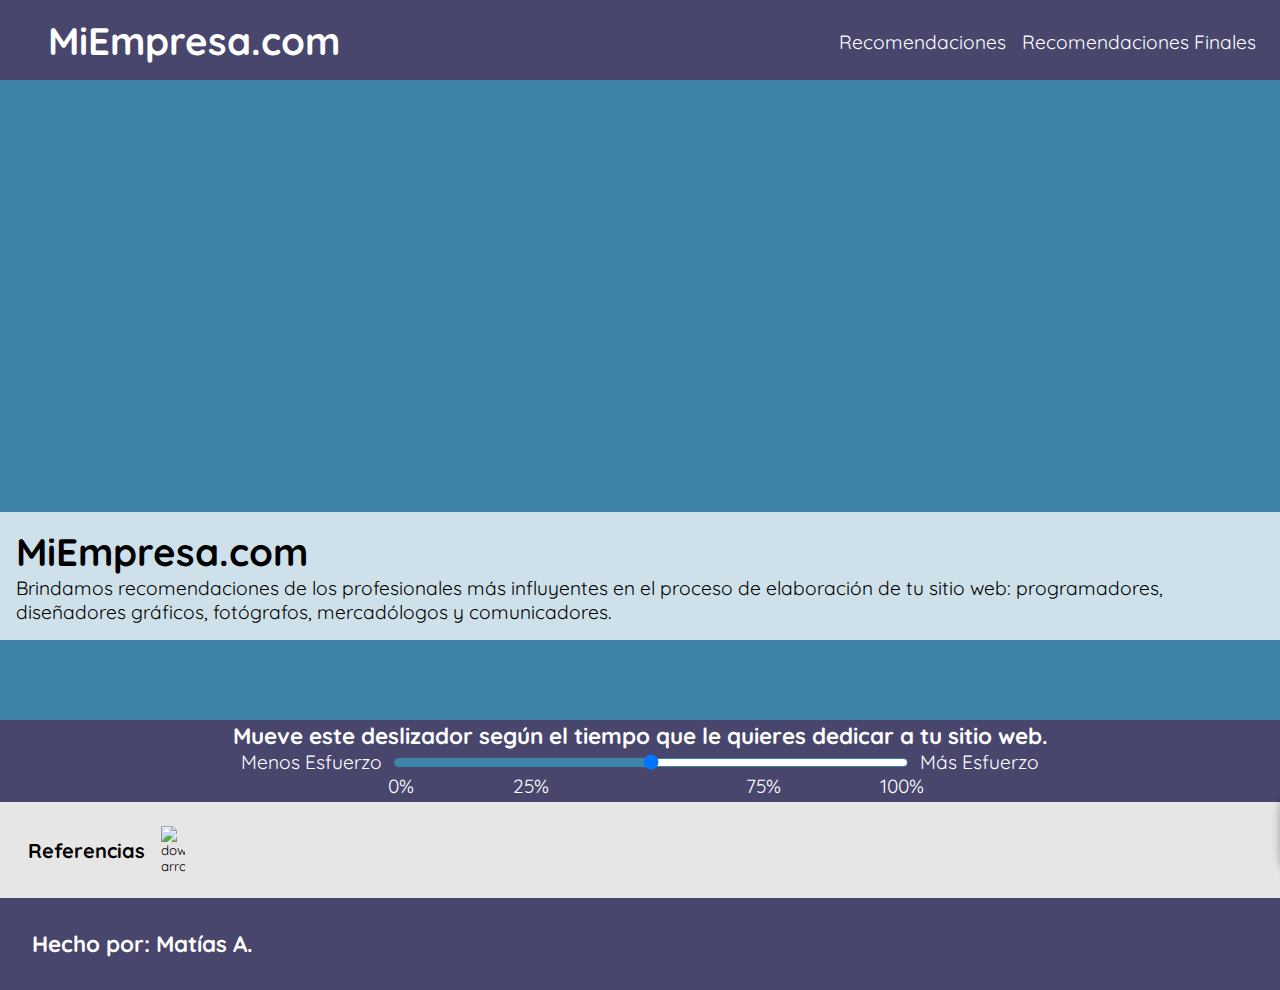
==== commit 156edbf5: "Only screen and añadido por si funciona" ====
--- a/index.html
+++ b/index.html
@@ -12,6 +12,8 @@
     <!-- https://postimg.cc/delete/8q73nfpF/48b8a6eb -->
     <title>MiEmpresa.com</title>
     <link rel="stylesheet" href="index.css">
+    <link rel="stylesheet" media="only screen and (max-width: 600px) or (max-device-width: 600px)" href="index-mob.css" id="mobCss">
+    <link rel="stylesheet" media="only screen and (min-width: 800px) or (min-device-width: 800px)" href="index-fonts.css">
     <link rel="stylesheet" href="https://cdnjs.cloudflare.com/ajax/libs/font-awesome/4.7.0/css/font-awesome.min.css">
 </head>
 <body>
--- a/index.css
+++ b/index.css
@@ -1263,170 +1263,4 @@
 }
 .footer-elements * {
     color: white;
-}
-@media (min-width: 800px) {
-    h1 {
-        font-size: 2.5rem;
-    }
-    p {
-        font-size: 1.2rem;
-    }
-    h2 {
-        font-size: 2rem;
-    }
-    h3 {
-        font-size: 1.5rem;
-    }
-    h4 {
-        font-size: 1.35rem;
-    }
-    a {
-        font-size: 1.2rem;
-    }
-}
-@media (max-width: 800px) or (max-device-width: 800px) {
-    /* .menu-icon>img {
-        display: block;
-    } */
-    body {
-        font-size: 1em;
-    }
-    .nav-list {
-        display: none;
-    }
-    .navigation>a {
-        display: block;
-        margin-right: 8px;
-    }
-    .header-content {
-        margin: 0;
-    }
-    .menu-mob-content {
-        padding: 40px 16px;
-    }
-    .mob-info {
-        padding-left: 12px;
-    }
-    .title {
-        height: 60vh;
-    }
-    .title-desc {
-        width: calc(100vw - 16px);
-    }
-    .title>img {
-        width: 100vw;
-    }
-    .banner {
-        right: calc(-100vw - 40px);
-        width: calc(100vw - 40px);
-    }
-    #tips h2 {
-        width: 100%;
-        margin-top: 32px;
-    }
-    .back, .next {
-        margin: 0 !important;
-        top: -36px;
-    }
-    #demo {
-        margin: 0px !important;
-        padding: 12px;
-        width: calc(100vw - 64px);
-    }
-    #headerContent {
-        display: none;
-    }
-    #fakeMenuIcon {
-        display: block;
-        position: absolute;
-        top: 42px;
-        left: 25px;
-    }
-    #logo {
-        margin-left: 38px !important;
-    }
-    #contact {
-        margin-top: 4px !important;
-        height: 32px;
-    }
-    #contact li {
-        width: 32px;
-        height: 40px;
-    }
-    #contact img {
-        width: 24px;
-        margin: 8px 4px;
-    }
-    #products {
-        margin-top: 24px;
-    }
-    #products>div {
-        flex-direction: column !important;
-        width: calc(100vw - 48px);
-    }
-    #products>div>div {
-        padding: 8px 16px;
-    }
-    #products>div>div>div:first-child {
-        width: calc(100% - 32px - 4px);
-    }
-    #demoContent {
-        margin-bottom: 80px;
-    }
-    #demoBanner {
-        min-width: 180px;
-    }
-    .steps {
-        flex-direction: column;
-        padding-bottom: 0;
-    }
-    #mainButtonList p, #pButtonList p, #dButtonList p, #cButtonList p, #vButtonList p {
-        font-size: 0.8rem;
-    }
-    #mainButtonList h5, #pButtonList h5, #dButtonList h5, #cButtonList h5, #vButtonList h5 {
-        font-size: 1rem;
-    }
-    .reco-grid>div>div {
-        flex-direction: column;
-    }
-    .card {
-        width: 100%;
-        max-width: none;
-    }
-    #mainTips video {
-        height: auto;
-        width: 90vw;
-        transform: scale(1.25);
-    }
-    #mainTips h3 {
-        padding-bottom: 48px;
-    }
-    #mainTipsContainer {
-        padding: 8px;
-        gap: 8px;
-        overflow: hidden;
-        padding-bottom: 64px;
-        padding-top: 32px;
-    }
-    #mainTips i {
-        z-index: 120;
-        top: 4px;
-    }
-    .mainTitle img {
-        height: 40vh;
-    }
-    .card>:first-child {
-        height: 25vh;
-    }
-}
-@media (max-width: 365px) or (max-device-width: 365px) {
-    .page-title {
-        font-size: 0.8rem;
-    }
-    .title-txt {
-        font-size: 1.8rem;
-    }
-    .title-txt-cont {
-        bottom: 20px;
-    }
 }--- a/index-mob.css
+++ b/index-mob.css
@@ -0,0 +1,142 @@
+/* .menu-icon>img {
+    display: block;
+} */
+body {
+    font-size: 1em;
+}
+.nav-list {
+    display: none;
+}
+.navigation>a {
+    display: block;
+    margin-right: 8px;
+}
+.header-content {
+    margin: 0;
+}
+.menu-mob-content {
+    padding: 40px 16px;
+}
+.mob-info {
+    padding-left: 12px;
+}
+.title {
+    height: 60vh;
+}
+.title-desc {
+    width: calc(100vw - 16px);
+}
+.title>img {
+    width: 100vw;
+}
+.banner {
+    right: calc(-100vw - 40px);
+    width: calc(100vw - 40px);
+}
+#tips h2 {
+    width: 100%;
+    margin-top: 32px;
+}
+.back, .next {
+    margin: 0 !important;
+    top: -36px;
+}
+#demo {
+    margin: 0px !important;
+    padding: 12px;
+    width: calc(100vw - 64px);
+}
+#headerContent {
+    display: none;
+}
+#fakeMenuIcon {
+    display: block;
+    position: absolute;
+    top: 42px;
+    left: 25px;
+}
+#logo {
+    margin-left: 38px !important;
+}
+#contact {
+    margin-top: 4px !important;
+    height: 32px;
+}
+#contact li {
+    width: 32px;
+    height: 40px;
+}
+#contact img {
+    width: 24px;
+    margin: 8px 4px;
+}
+#products {
+    margin-top: 24px;
+}
+#products>div {
+    flex-direction: column !important;
+    width: calc(100vw - 48px);
+}
+#products>div>div {
+    padding: 8px 16px;
+}
+#products>div>div>div:first-child {
+    width: calc(100% - 32px - 4px);
+}
+#demoContent {
+    margin-bottom: 80px;
+}
+#demoBanner {
+    min-width: 180px;
+}
+.steps {
+    flex-direction: column;
+    padding-bottom: 0;
+}
+#mainButtonList p, #pButtonList p, #dButtonList p, #cButtonList p, #vButtonList p {
+    font-size: 0.8rem;
+}
+#mainButtonList h5, #pButtonList h5, #dButtonList h5, #cButtonList h5, #vButtonList h5 {
+    font-size: 1rem;
+}
+.reco-grid>div>div {
+    flex-direction: column;
+}
+.card {
+    width: 100%;
+    max-width: none;
+}
+#mainTips video {
+    height: auto;
+    width: 90vw;
+    transform: scale(1.25);
+}
+#mainTips h3 {
+    padding-bottom: 48px;
+}
+#mainTipsContainer {
+    padding: 8px;
+    gap: 8px;
+    overflow: hidden;
+    padding-bottom: 64px;
+    padding-top: 32px;
+}
+#mainTips i {
+    z-index: 120;
+    top: 4px;
+}
+.mainTitle img {
+    height: 40vh;
+}
+.card>:first-child {
+    height: 25vh;
+}
+.page-title {
+    font-size: 0.8rem;
+}
+.title-txt {
+    font-size: 1.8rem;
+}
+.title-txt-cont {
+    bottom: 20px;
+}--- a/index-fonts.css
+++ b/index-fonts.css
@@ -0,0 +1,18 @@
+h1 {
+    font-size: 2.5rem;
+}
+p {
+    font-size: 1.2rem;
+}
+h2 {
+    font-size: 2rem;
+}
+h3 {
+    font-size: 1.5rem;
+}
+h4 {
+    font-size: 1.35rem;
+}
+a {
+    font-size: 1.2rem;
+}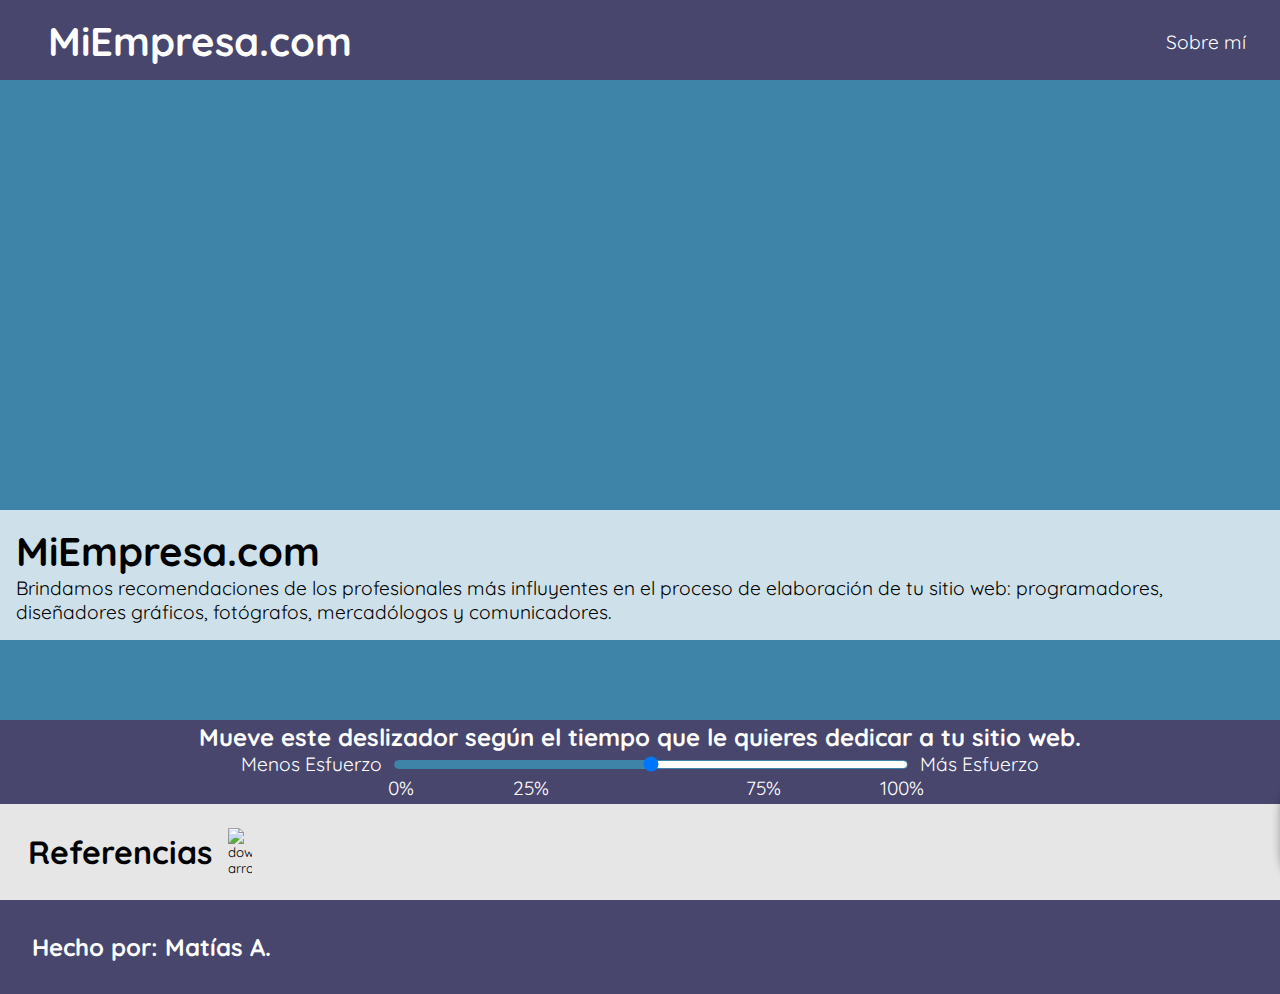
==== commit 0711da3c: "Sobre mí añadido" ====
--- a/index.html
+++ b/index.html
@@ -12,8 +12,8 @@
     <!-- https://postimg.cc/delete/8q73nfpF/48b8a6eb -->
     <title>MiEmpresa.com</title>
     <link rel="stylesheet" href="index.css">
-    <link rel="stylesheet" media="only screen and (max-width: 600px) or (max-device-width: 600px)" href="index-mob.css" id="mobCss">
-    <link rel="stylesheet" media="only screen and (min-width: 800px) or (min-device-width: 800px)" href="index-fonts.css">
+    <link rel="stylesheet" media="(max-width: 600px), (max-device-width: 600px)" href="index-mob.css" id="mobCss">
+    <link rel="stylesheet" media="(min-width: 800px), (min-device-width: 800px)" href="index-fonts.css">
     <link rel="stylesheet" href="https://cdnjs.cloudflare.com/ajax/libs/font-awesome/4.7.0/css/font-awesome.min.css">
 </head>
 <body>
@@ -37,14 +37,7 @@
                     <a href="index.html"><img src="https://i.postimg.cc/0N2sn70d/home.png" alt=""></a>
                     <ul class="nav-list">
                         <!-- https://postimg.cc/delete/y2WHbLsM/1e113757 -->
-                        <li class="nav-element"><p>Recomendaciones</p>
-                            <ul>
-                                <li><a href="programando.html">Programando</a></li>
-                                <li><a href="disenando.html">Diseñando</a></li>
-                                <li><a href="comunicando.html">Comunicando</a></li>
-                            </ul>
-                        </li>
-                        <li class="nav-element"><a href="recomendaciones-finales.html">Recomendaciones Finales</a></li>
+                        <li class="nav-element"><a href="sobre-mi.html">Sobre mí</a></li>
                     </ul>
                 </nav>
             </div>
@@ -53,10 +46,7 @@
     <div class="menu-mob" id="menuMob">
         <div class="menu-mob-content">
             <li class="mob-element"><p>Puntos de Vista*</p></li>
-            <li class="mob-info"><a href="programando.html">Programando</a></li>
-            <li class="mob-info"><a href="disenando.html">Diseñando</a></li>
-            <li class="mob-info"><a href="comunicando.html">Comunicando</a></li>
-            <li class="mob-element"><a href="recomendaciones-finales.html">Recomendaciones Finales</a></li>
+            <li class="mob-element"><a href="sobre-mi.html">Sobre mí</a></li>
         </div>
     </div>
     <div class="title">
@@ -157,7 +147,7 @@
                     </div>
                 </div>
             </div>
-            <div id="mainTips">
+            <div id="mainTips" aria-hidden="true">
                 <div id="mainTipsContainer">
                     <i class="fa fa-times" onclick="hideTips()"></i>
                     <h3>¡Espera! Antes revisa:</h3>
--- a/index.css
+++ b/index.css
@@ -558,6 +558,22 @@
 }
 #mainTips video {
     height: 80vh;
+}
+@keyframes show {
+    from {
+        opacity: 0;
+    }
+    to {
+        opacity: 1;
+    }
+}
+@keyframes hide {
+    from {
+        opacity: 1;
+    }
+    to {
+        opacity: 0;
+    }
 }
 
 .mainContent {
@@ -1125,12 +1141,8 @@
     -webkit-box-shadow: -5px 5px 10px 2px rgba(0,0,0,.4);
     z-index: 100;
     background-color: white;
-    animation-name: slide-left;
-    animation-duration: 1.5s;
-    animation-delay: 1s;
-    animation-direction: normal;
-    animation-timing-function: ease;
-    animation-fill-mode: forwards;
+    opacity: 1;
+    animation: slide-left 1.5s ease 1s 1 normal forwards;
 }
 .banner-content {
     display: flex;
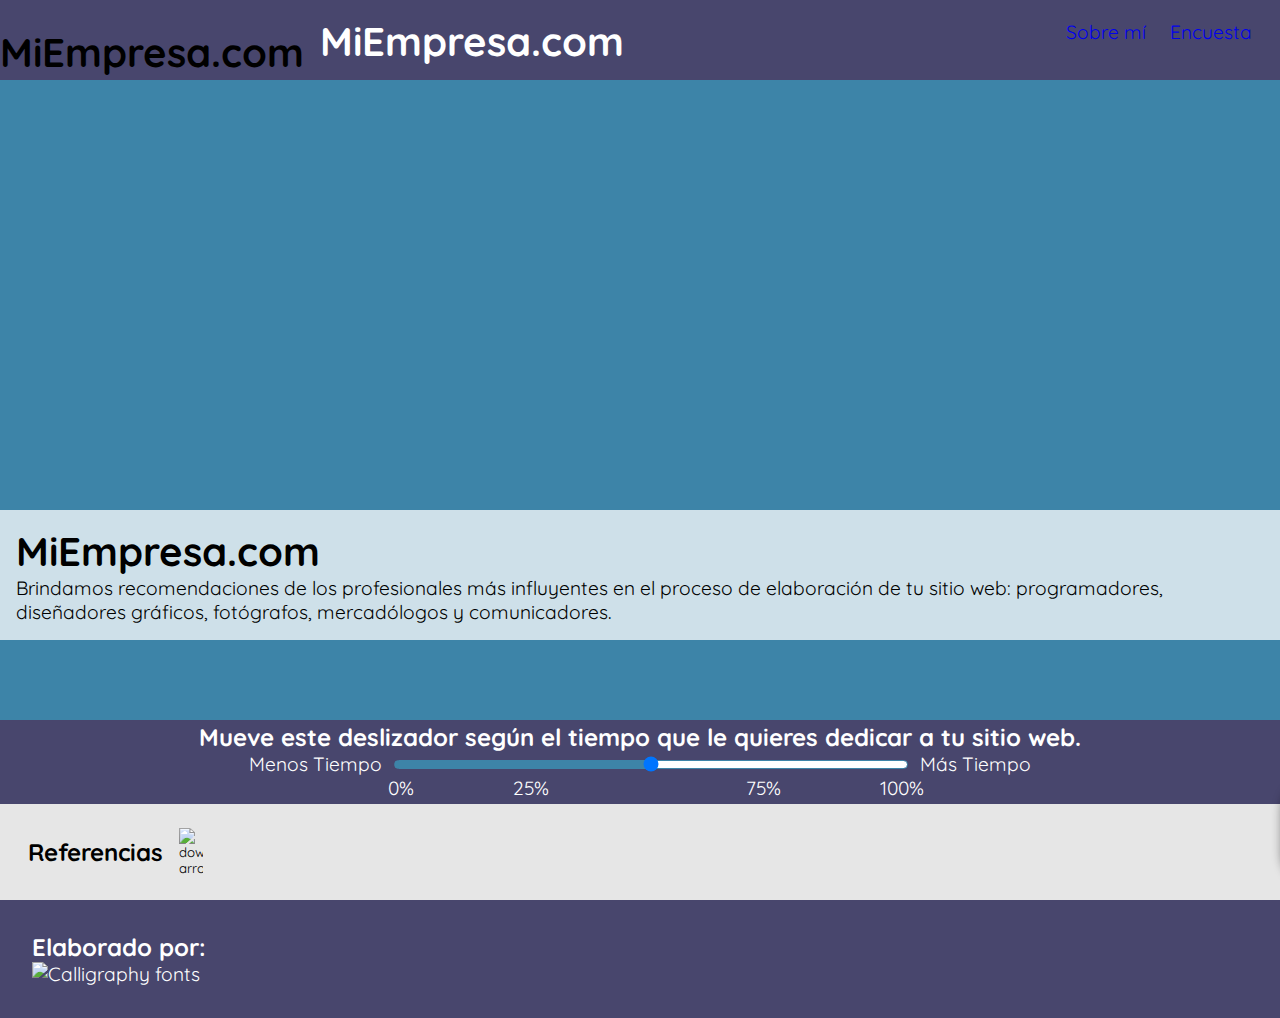
==== commit 633cf51b: "Implementación de Google Analytics" ====
--- a/index.html
+++ b/index.html
@@ -12,22 +12,29 @@
     <!-- https://postimg.cc/delete/8q73nfpF/48b8a6eb -->
     <title>MiEmpresa.com</title>
     <link rel="stylesheet" href="index.css">
-    <link rel="stylesheet" media="(max-width: 600px), (max-device-width: 600px)" href="index-mob.css" id="mobCss">
+    <link rel="stylesheet" media="(max-width: 900px), (max-device-width: 900px)" href="index-mob.css" id="mobCss">
     <link rel="stylesheet" media="(min-width: 800px), (min-device-width: 800px)" href="index-fonts.css">
     <link rel="stylesheet" href="https://cdnjs.cloudflare.com/ajax/libs/font-awesome/4.7.0/css/font-awesome.min.css">
+
+    <!-- Google tag (gtag.js) -->
+    <script async src="https://www.googletagmanager.com/gtag/js?id=G-NNMJFQWXHB"></script>
+    <script>
+        window.dataLayer = window.dataLayer || [];
+        function gtag(){dataLayer.push(arguments);}
+        gtag('js', new Date());
+
+        gtag('config', 'G-NNMJFQWXHB');
+    </script>
 </head>
 <body>
     <header>
         <div class="header">
-            <div class="menu-icon">
-                <img id="menuIconOpen" src="https://i.postimg.cc/XNCWvFnG/menu.png" alt="" onclick="menuMobAnimation()">
-                <!-- Removal Link: https://postimg.cc/delete/1dpSVBrv/f207f193 -->
-                <img id="menuIconClose" src="https://i.postimg.cc/VkKW35SD/menu-close.png" alt="" onclick="menuMobAnimation()">
-                <!-- Removal Link: https://postimg.cc/delete/z6ck5KMN/0ce4117c -->
-            </div>
             <div class="menu-logo">
                 <img src="https://i.postimg.cc/ydN5P6jC/Mi-Empresa-com-Logo-1-remove-bg.png" alt="">
                 <!-- https://postimg.cc/delete/twVVPNVz/de579832 -->
+                <div class="mob-title">
+                    <h1>MiEmpresa.com</h1>
+                </div>
             </div>
             <div class="header-content">
                 <div class="page-title">
@@ -35,20 +42,14 @@
                 </div>
                 <nav class="navigation">
                     <a href="index.html"><img src="https://i.postimg.cc/0N2sn70d/home.png" alt=""></a>
-                    <ul class="nav-list">
                         <!-- https://postimg.cc/delete/y2WHbLsM/1e113757 -->
-                        <li class="nav-element"><a href="sobre-mi.html">Sobre mí</a></li>
+                        <a href="sobre-mi.html">Sobre mí</a>
+                        <a href="https://forms.office.com/r/jtJ4B4SC2z">Encuesta</a>
                     </ul>
                 </nav>
             </div>
         </div>
     </header>
-    <div class="menu-mob" id="menuMob">
-        <div class="menu-mob-content">
-            <li class="mob-element"><p>Puntos de Vista*</p></li>
-            <li class="mob-element"><a href="sobre-mi.html">Sobre mí</a></li>
-        </div>
-    </div>
     <div class="title">
         <img src="https://cdn.pixabay.com/photo/2016/11/29/06/17/computer-1867758_960_720.jpg">
         <!-- https://postimg.cc/delete/BkPJf2L5/a53870fd -->
@@ -56,7 +57,7 @@
             <h1 class="title-txt">MiEmpresa.com</h1>
             <p class="title-desc">Brindamos recomendaciones de los profesionales más influyentes en el proceso de elaboración de tu sitio web: programadores, diseñadores gráficos, fotógrafos, mercadólogos y comunicadores.</p>
         </div>
-        </div>
+    </div>
     <!-- <section class="form">
         <div id="demo">
             <h2 id="demoh2"></h2>
@@ -134,9 +135,9 @@
                 <div id="timeContainer">
                     <h3>Mueve este deslizador según el tiempo que le quieres dedicar a tu sitio web.</h2>
                     <div id="timeInputContainer">
-                        <p>Menos Esfuerzo</p>
-                        <input type="range" min="0" max="100" value="50" id="timeInput" oninput="updateMain(this)">
-                        <p>Más Esfuerzo</p>
+                        <p>Menos Tiempo</p>
+                        <input type="range" min="0" max="2" value="1" id="timeInput" oninput="updateMain(this)">
+                        <p>Más Tiempo</p>
                     </div>
                     <div id="timeScale">
                         <p>0%</p>
@@ -149,9 +150,9 @@
             </div>
             <div id="mainTips" aria-hidden="true">
                 <div id="mainTipsContainer">
-                    <i class="fa fa-times" onclick="hideTips()"></i>
                     <h3>¡Espera! Antes revisa:</h3>
-                    <video playsinline autoplay src="assets/10 tips.mp4" id="tenVideo"></video>
+                    <video playsinline autoplay muted src="assets/10 tips.mp4" id="tenVideo"></video>
+                    <button onclick="hideTips()">Cerrar</button>
                 </div>
             </div>
             <div class="mainContent">
@@ -160,7 +161,7 @@
                         <img src="https://cdn.pixabay.com/photo/2019/04/26/07/14/store-4156934_960_720.png" alt="tienda en línea">
                         <div class="titleContent">
                             <h3>Abre tu Tienda en Línea</h3>
-                            <p>Descripción</p>
+                            <p>Utiliza herramientas y sitios web para registrar tus productos y vender sencilla y rápidamente.</p>
                         </div>
                     </div>
                     <div class="steps">
@@ -207,7 +208,7 @@
                         <img src="https://cdn.pixabay.com/photo/2016/08/27/12/06/website-1624028_960_720.png" alt="programadores">
                         <div class="titleContent">
                             <h3>Utiliza plantillas existentes:</h3>
-                            <p>Descripción</p>
+                            <p>Ahorra tiempo al usar un diseño y estilo preestablecido, brindado por sitios web dedicados.</p>
                         </div>
                     </div>
                     <div class="steps">
@@ -254,7 +255,7 @@
                         <img src="https://cdn.pixabay.com/photo/2016/09/08/04/12/programmer-1653351_960_720.png" alt="programadores">
                         <div class="titleContent">
                             <h3>Prográmalo tú mismo:</h3>
-                            <p>CREA tu tienda en línea.</p>
+                            <p>Crea tu tienda en línea al aprender a programar e implementar un estilo y diseño único para tu empresa.</p>
                         </div>
                     </div>
                     <div class="steps">
@@ -316,7 +317,7 @@
                 </section>
                 <section class="recommendations">
                     <h3>Recomendaciones de Expertos</h3>
-                    <p>Estas son algunas recomendaciones que recopilamos para tí, que provienen de expertos y profesionales como programadores, diseñadores gráficos, comunicadores, fotógrafos, y expertos en marketing.</p>
+                    <p>Estas son algunas recomendaciones que recopilamos para tí, que provienen de los profesionales más influyentes en el proceso de elaboración de tu sitio web: programadores, diseñadores gráficos, fotógrafos, mercadólogos y comunicadores.</p>
                     <div id="mainButtonList">
                         <button onclick="displayButton(this, 1)">
                             <h4>Programar</h4>
@@ -350,13 +351,13 @@
                         </button>
                         <button onclick="changeGrid(this, 5)">
                             <h5>Estructura de Programación</h5>
-                            <p>Aquí falta algo (?)</p>
+                            <p>Consigue un código adaptable y estándar</p>
                         </button>
                     </div>
                     <div id="dButtonList">
                         <button onclick="changeGrid(this, 1)">
-                            <h5>Simple (?)</h5>
-                            <p>Único e innovador</p>
+                            <h5>Diseño innovador</h5>
+                            <p>Único y simple</p>
                         </button>
                         <button onclick="changeGrid(this, 2)">
                             <h5>Navegación Sencilla e Intuitiva</h5>
@@ -495,17 +496,17 @@
                                 </div>
                                 <div class="card">
                                     <img src="https://images.pexels.com/photos/164501/pexels-photo-164501.jpeg?auto=compress&cs=tinysrgb&w=1260&h=750&dpr=2" alt="">
-                                    <p><strong>Comercio en línea (?):</strong> brinda seguridad cuando se paga a través de tarjeta de crédito o débito, puedes adquirir servicios de pasarelas de pago. Puedes usar <a href="https://culqi.com/" target="_blank">Culqi</a>, <a href="https://www.mercadopago.com/" target="_blank">Mercado Pago</a>, <a href="https://www.paypal.com/" target="_blank">PayPal</a>, <a href="https://payu.com/" target="_blank">PayU</a>, <a href="https://pagoefectivo.pe/">PagoEfectivo</a>, <a href="https://pay-me.com/" target="_blank">PayMe</a>, <a href="https://www.niubiz.com/" target="_blank">Niubiz</a>, entre otros.</p>
+                                    <p><strong>Haz Comercio en línea:</strong> brinda seguridad cuando se paga a través de tarjeta de crédito o débito, puedes adquirir servicios de pasarelas de pago. Puedes usar <a href="https://culqi.com/" target="_blank">Culqi</a>, <a href="https://www.mercadopago.com/" target="_blank">Mercado Pago</a>, <a href="https://www.paypal.com/" target="_blank">PayPal</a>, <a href="https://payu.com/" target="_blank">PayU</a>, <a href="https://pagoefectivo.pe/">PagoEfectivo</a>, <a href="https://pay-me.com/" target="_blank">PayMe</a>, <a href="https://www.niubiz.com/" target="_blank">Niubiz</a>, entre otros.</p>
                                 </div>
                             </div>
                             <div id="p5">
                                 <div class="card">
                                     <img src="https://cdn.pixabay.com/photo/2017/07/22/11/09/social-media-2528410_1280.jpg" alt="">
-                                    <p><strong>Web adaptable (?):</strong> hay código manejable internamente que ayuda a que tu página sea visible en distintos dispositivos y navegadores que utilicen tus usuarios, sin tener la necesidad de descargar o instalar alguna aplicación, como los <a href="https://developer.mozilla.org/es/docs/Web/CSS/Media_Queries/Using_media_queries/" target="_blank">Media Queries</a> o los <a href="https://developer.mozilla.org/es/docs/Glossary/Vendor_Prefix/" target="_blank">Prefijos de Vendedor</a> (vendor prefixes).</p>
+                                    <p><strong>Adapta tu sitio web:</strong> hay código manejable internamente que ayuda a que tu página sea visible en distintos dispositivos y navegadores que utilicen tus usuarios, sin tener la necesidad de descargar o instalar alguna aplicación, como los <a href="https://developer.mozilla.org/es/docs/Web/CSS/Media_Queries/Using_media_queries/" target="_blank">Media Queries</a> o los <a href="https://developer.mozilla.org/es/docs/Glossary/Vendor_Prefix/" target="_blank">Prefijos de Vendedor</a> (vendor prefixes).</p>
                                 </div>
                                 <div class="card">
                                     <img src="https://cdn.pixabay.com/photo/2014/11/29/19/21/social-media-550767_1280.png" alt="">
-                                    <p><strong>Lenguaje estándar (?):</strong> pues tal vez no es compatible con otras computadoras, por ello debe ser diseñado y desarrollado para la navegación desde cualquier dispositivo y resolución de pantalla. Es importante para conseguir más usuarios.</p>
+                                    <p><strong>Usa un lenguaje estándar:</strong> pues tal vez no es compatible con otras computadoras, por ello debe ser diseñado y desarrollado para la navegación desde cualquier dispositivo y resolución de pantalla. Es importante para conseguir más usuarios.</p>
                                 </div>
                             </div>
                         </div>
@@ -517,11 +518,11 @@
                                 </div>
                                 <div class="card">
                                     <img src="https://images.pexels.com/photos/5428829/pexels-photo-5428829.jpeg?auto=compress&cs=tinysrgb&w=1260&h=750&dpr=2" alt="">
-                                    <p><strong>Haz que tu navegación sea simple (?):</strong> en algunas páginas es muy complicado, ya que el diseño es bueno pero las personas no lo usarían por no tener conocimientos sobre web.</p>
+                                    <p><strong>Haz que tu navegación sea simple:</strong> en algunas páginas es muy complicado, ya que el diseño es bueno pero las personas no lo usarían por no tener conocimientos sobre web.</p>
                                 </div>
                                 <div class="card">
                                     <img src="https://images.pexels.com/photos/5797903/pexels-photo-5797903.jpeg?auto=compress&cs=tinysrgb&w=1260&h=750&dpr=2" alt="">
-                                    <p><strong>Procura que sea doblemente amigables (?):</strong> algunos clientes tienen dificultades o poca educación digital, además tienen un poco de miedo a los sitios web por la exposición de su información personal.</p>
+                                    <p><strong>Procura que sea doblemente amigable:</strong> algunos clientes tienen dificultades o poca educación digital, además tienen un poco de miedo a los sitios web por la exposición de su información personal.</p>
                                 </div>
                                 <div class="card">
                                     <img src="https://i.postimg.cc/mDh7KN2B/styles.png" alt="">
@@ -598,7 +599,7 @@
                                 </div>
                                 <div class="card">
                                     <img src="https://cdn.pixabay.com/photo/2017/12/28/15/06/geometric-3045402_1280.png" alt="">
-                                    <p><strong>Adecúa tus colores según tus clientes y productos (?):</strong> en una página formal son mejores colores obvios como grises, azules, o negros, mientras que en una página de entendimiento se pueden usar colores vivos como los colores básicos. Puedes generar una paleta de acuerdo con una imagen <a href="http://colrd.com/" target="_blank">aquí</a>.</p>
+                                    <p><strong>Cambia tus colores según tus clientes y productos:</strong> en una página formal son mejores colores obvios como grises, azules, o negros, mientras que en una página de entendimiento se pueden usar colores vivos como los colores básicos. Puedes generar una paleta de acuerdo con una imagen <a href="http://colrd.com/" target="_blank">aquí</a>.</p>
                                 </div>
                             </div>
                             <div id="d4">
@@ -627,7 +628,7 @@
                                 <div class="card">
                                     <img src="https://i.postimg.cc/D0mr9VFC/fonts.png" alt="">
                                     <!-- https://postimg.cc/delete/tKndpqtp/2e19cc91 -->
-                                    <p><strong>Varíala según el cliente y el producto:</strong> En una página formal se usan fuentes como Arial, o Impact, en una página de entendimiento, se puede Sans Serif. Cambia de acuerdo con la temática de tu empresa (?).</p>
+                                    <p><strong>Varíala según el cliente y el producto:</strong> En una página formal se usan fuentes como Arial, o Impact, en una página de entendimiento, se puede Sans Serif. Cambia de acuerdo con la temática de tu empresa.</p>
                                 </div>
                                 <div class="card">
                                     <img src="https://i.postimg.cc/MZRVjYHf/fonts2.png " alt="">
@@ -646,7 +647,7 @@
                                 </div>
                                 <div class="card">
                                     <img src="https://cdn.pixabay.com/photo/2016/08/20/06/09/video-1606945_1280.png" alt="">
-                                    <p><strong>Usa videos cortos preferentemente:</strong> los que complementen o muestren la información y vendan tu producto, pues generan la atención del cliente. Actualmente, el video es muy útil en las redes sociales ya que lo movilizan mucho mejor. Puedes elaborar videos animados gratuitos para publicaciones en Youtube en <a href="https://www.powtoon.com/" target="_blank">Powtoon</a> (?).</p>
+                                    <p><strong>Usa videos cortos preferentemente:</strong> los que complementen o muestren la información y vendan tu producto, pues generan la atención del cliente. Actualmente, el video es muy útil en las redes sociales ya que lo movilizan mucho mejor. Puedes elaborar videos animados gratuitos para publicaciones en Youtube en <a href="https://www.powtoon.com/" target="_blank">Powtoon</a>.</p>
                                 </div>
                                 <div class="card">
                                     <img src="https://images.pexels.com/photos/326514/pexels-photo-326514.jpeg?auto=compress&cs=tinysrgb&w=1260&h=750&dpr=2" alt="">
@@ -695,7 +696,7 @@
                                 </div>
                                 <div class="card">
                                     <img src="https://cdn.pixabay.com/photo/2019/04/26/07/14/store-4156934_1280.png" alt="">
-                                    <p><strong>Ten claro qué quieres lograr:</strong> es vital pensar lo que tu cliente sentirá cuando lo vea, porque hay producción, maquillaje, fotógrafos (?), postproducción e incluso diseño. Orienta todos aspectos según el objetivo de la fotografía. </p>
+                                    <p><strong>Ten claro qué quieres lograr:</strong> es vital pensar lo que tu cliente sentirá cuando lo vea, porque hay producción, maquillaje, postproducción e incluso diseño. Orienta todos aspectos según el objetivo de la fotografía. </p>
                                 </div>
                                 <div class="card">
                                     <div class="image-pair">
@@ -714,7 +715,7 @@
                                 </div>
                                 <div class="card">
                                     <img src="https://images.unsplash.com/photo-1514679725149-ecaa6013d817?ixlib=rb-1.2.1&ixid=MnwxMjA3fDB8MHxwaG90by1wYWdlfHx8fGVufDB8fHx8&auto=format&fit=crop&w=870&q=80" alt="">
-                                    <p><strong>Dales organización a los temas:</strong> usa colores acordes (?) a la identidad de tu empresa, tamaños y contrastes para asegurarte de que el cliente sepa qué es exactamente lo que está observando. </p>
+                                    <p><strong>Dales organización a los temas:</strong> usa colores de acuerdo con la identidad de tu empresa, tamaños y contrastes para asegurarte de que el cliente sepa qué es exactamente lo que está observando. </p>
                                 </div>
                                 <div class="card">
                                     <img src="https://images.unsplash.com/photo-1542125363-a877c094f8dc?ixlib=rb-1.2.1&ixid=MnwxMjA3fDB8MHxwaG90by1wYWdlfHx8fGVufDB8fHx8&auto=format&fit=crop&w=870&q=80" alt="">
@@ -848,7 +849,7 @@
                             <div id="c5">
                                 <div class="card">
                                     <img src="https://cdn.pixabay.com/photo/2014/10/17/11/53/blog-492184_1280.jpg" alt="">
-                                    <p><strong>Publica artículos:</strong> pueden tratarse de artículos de tu empresa, nuevos productos, innovaciones del sector que estás vendiendo, las ventajas de tus productos, entre otros. Todo esto debe ser verdadero, por supuesto, ya que la información falsa es identificable (?).</p>
+                                    <p><strong>Publica artículos:</strong> pueden tratarse de artículos de tu empresa, nuevos productos, innovaciones del sector que estás vendiendo, las ventajas de tus productos, entre otros. Procura verificar siempre todos los datos que brindes en todo momento para evitar la información errónea.</p>
                                 </div>
                                 <div class="card">
                                     <img src="https://cdn.pixabay.com/photo/2014/02/13/07/28/wordpress-265132_1280.jpg" alt="">
@@ -965,7 +966,7 @@
                                 </div>
                                 <div class="card">
                                     <img src="https://cdn.pixabay.com/photo/2017/09/07/08/54/money-2724241_1280.jpg" alt="">
-                                    <p><strong>No siempre armes un negocio pensando en cosas gratuitas (?):</strong> ya que estarías entre paredes, la funcionalidad no sería la misma si se compra en realidad un producto al completo. Esto se vería reflejado en el tiempo.</p>
+                                    <p><strong>No siempre armes un negocio pensando en cosas gratuitas:</strong> ya que estarías entre paredes, la funcionalidad no sería la misma si se compra en realidad un producto al completo. Esto se vería reflejado en el tiempo.</p>
                                 </div>
                                 <div class="card">
                                     <img src="https://cdn.pixabay.com/photo/2018/02/12/14/01/devops-3148408_1280.jpg" alt="">
@@ -1036,7 +1037,7 @@
     </section>
     <section class="references">
         <button class="references-title" onclick="expandReferences()">
-            <h2>Referencias</h2>
+            <h3>Referencias</h3>
             <img id="referencesImg"src="https://i.postimg.cc/pTkv0TXZ/down-arrow.png" alt="down-arrow">
             <!-- Removal link: https://postimg.cc/delete/V3Zw2tDP/1e500b4f -->
         </button>
@@ -1082,7 +1083,8 @@
     <footer>
         <div class="footer-wrapper">
             <div class="footer-elements">
-                <h3>Hecho por: Matías A.</h3>
+                <h3>Elaborado por:</h3>
+                <img src="https://see.fontimg.com/api/renderfont4/PKOBd/eyJyIjoiZnMiLCJoIjo5OSwidyI6MTUwMCwiZnMiOjY2LCJmZ2MiOiIjMDAwMDAwIiwiYmdjIjoiI0ZGRkZGRiIsInQiOjF9/TWF0w61hc0Eu/anjhay.png" alt="Calligraphy fonts">
             </div>
         </div>
     </footer>
--- a/index-mob.css
+++ b/index-mob.css
@@ -110,6 +110,7 @@
     height: auto;
     width: 90vw;
     transform: scale(1.25);
+    max-height: 70vh;
 }
 #mainTips h3 {
     padding-bottom: 48px;
